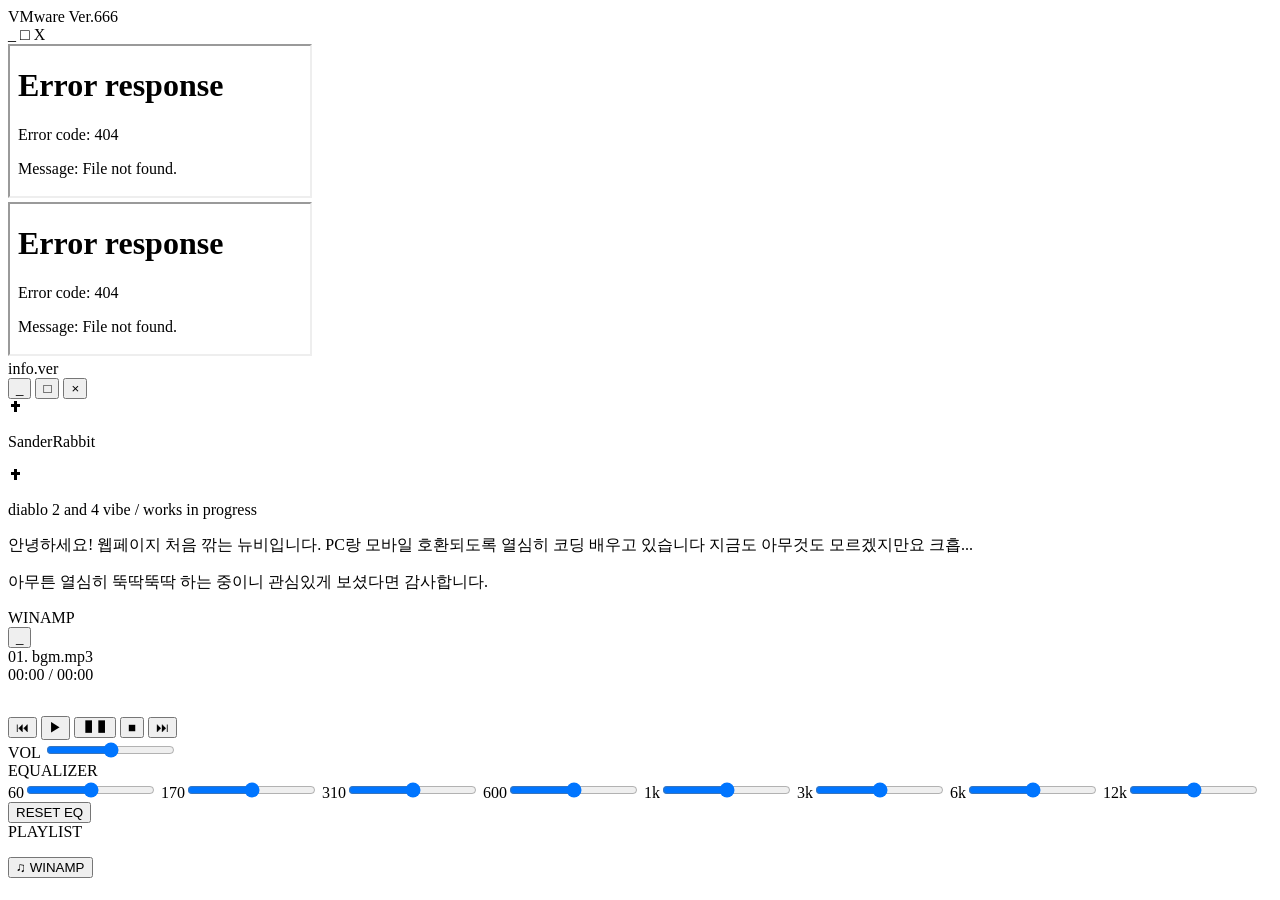
==== index.html @ 19c2dfe4 "Create index.html" ====
<!DOCTYPE html>
<html lang="ko">
<head>
<meta charset="UTF-8">
<meta name="viewport" content="width=device-width, initial-scale=1.0, viewport-fit=cover">
<title>Sanderrabbit</title>
<link rel="stylesheet" href="style.css">
</head>
<body>

<div class="page-frame">

  <div class="title-bar">
       <span class="title-text">VMware Ver.666 </span>
      <div class="title-buttons">
      <span class="btn">_</span>
      <span class="btn">□</span>
      <span class="btn">X</span>
    </div>
  </div>

  <iframe class="menu-frame" src="/menu" scrolling="no"></iframe>

  <div class="content-panel">
    <iframe class="content-frame" name="content-frame" src="/home/home" title="site content"></iframe>
  </div>

</div>

<div class="global-info-overlay is-hidden" id="global-info-overlay" aria-hidden="true"></div>

<article
  id="global-info-window"
  class="global-info-window is-hidden"
  role="dialog"
  aria-modal="true"
  aria-labelledby="global-info-title"
>
  <div class="global-info-titlebar" id="global-info-drag">
    <span class="global-info-title" id="global-info-title">info.ver</span>

    <div class="global-info-buttons">
      <button type="button" class="global-info-btn" aria-label="minimize" tabindex="-1">_</button>
      <button type="button" class="global-info-btn" aria-label="maximize" tabindex="-1">□</button>
      <button type="button" class="global-info-btn close-btn" id="global-info-close" aria-label="close">×</button>
    </div>
  </div>

  <div class="global-info-body hello-scroll">
    <div class="panel-section crest-box">
      <div class="sigil">✝</div>
      <p class="nameplate">SanderRabbit</p>
      <div class="sigil">✝</div>
      <p class="status-line">diablo 2 and 4 vibe / works in progress</p>

      <div class="hello-copy">
        <p>안녕하세요! 웹페이지 처음 깎는 뉴비입니다. PC랑 모바일 호환되도록 열심히 코딩 배우고 있습니다 지금도 아무것도 모르겠지만요 크흡...</p>
        <p>아무튼 열심히 뚝딱뚝딱 하는 중이니 관심있게 보셨다면 감사합니다.</p>
      </div>
    </div>
  </div>
</article>

<div class="winamp-player" id="winamp-player">
  <div class="winamp-titlebar" id="winamp-drag-handle">
    <span>WINAMP</span>
    <div class="winamp-title-buttons">
      <button type="button" id="player-minimize" aria-label="minimize">_</button>
    </div>
  </div>

  <div class="winamp-body" id="winamp-body">
    <div class="winamp-screen">
      <div class="screen-left">
        <div class="track-name" id="track-name">01. bgm.mp3</div>
        <div class="time" id="track-time">00:00 / 00:00</div>
      </div>

      <div class="screen-right">
        <canvas id="visualizer" width="72" height="28"></canvas>
      </div>
    </div>

    <div class="winamp-controls">
      <button type="button" id="prev-btn">⏮</button>
      <button type="button" id="play-btn">▶</button>
      <button type="button" id="pause-btn">❚❚</button>
      <button type="button" id="stop-btn">■</button>
      <button type="button" id="next-btn">⏭</button>
    </div>

    <div class="winamp-volume">
      <label for="volume">VOL</label>
      <input type="range" id="volume" min="0" max="1" step="0.01" value="0.5">
    </div>

    <div class="eq-panel">
      <div class="eq-title">EQUALIZER</div>
      <div class="eq-sliders">
        <label><span>60</span><input type="range" class="eq-slider" data-band="60" min="-20" max="20" step="1" value="0"></label>
        <label><span>170</span><input type="range" class="eq-slider" data-band="170" min="-20" max="20" step="1" value="0"></label>
        <label><span>310</span><input type="range" class="eq-slider" data-band="310" min="-20" max="20" step="1" value="0"></label>
        <label><span>600</span><input type="range" class="eq-slider" data-band="600" min="-20" max="20" step="1" value="0"></label>
        <label><span>1k</span><input type="range" class="eq-slider" data-band="1000" min="-20" max="20" step="1" value="0"></label>
        <label><span>3k</span><input type="range" class="eq-slider" data-band="3000" min="-20" max="20" step="1" value="0"></label>
        <label><span>6k</span><input type="range" class="eq-slider" data-band="6000" min="-20" max="20" step="1" value="0"></label>
        <label><span>12k</span><input type="range" class="eq-slider" data-band="12000" min="-20" max="20" step="1" value="0"></label>
      </div>
      <button type="button" id="eq-reset">RESET EQ</button>
    </div>

    <div class="playlist-panel">
      <div class="playlist-title">PLAYLIST</div>
      <ul id="playlist"></ul>
    </div>

    <audio id="bgm" preload="metadata" crossorigin="anonymous"></audio>
  </div>
</div>

<button type="button" id="mini-player-button" aria-label="open player">♫ WINAMP</button>

<script src="/player.js"></script>

<script>
(() => {
  const overlay = document.getElementById("global-info-overlay");
  const win = document.getElementById("global-info-window");
  const closeBtn = document.getElementById("global-info-close");
  const dragHandle = document.getElementById("global-info-drag");

  if (!overlay || !win || !closeBtn || !dragHandle) return;

  const isMobile = window.matchMedia("(max-width: 900px)");
  let dragging = false;
  let pointerId = null;
  let startX = 0;
  let startY = 0;
  let startLeft = 0;
  let startTop = 0;

  function openGlobalInfoWindow() {
    overlay.classList.remove("is-hidden");
    overlay.setAttribute("aria-hidden", "false");
    win.classList.remove("is-hidden");

    if (isMobile.matches) {
      win.style.left = "50%";
      win.style.top = "50%";
      win.style.transform = "translate(-50%, -50%)";
      delete win.dataset.positioned;
      return;
    }

    if (!win.dataset.positioned) {
      const rect = win.getBoundingClientRect();
      win.style.left = `calc(50% - ${rect.width / 2}px)`;
      win.style.top = "12vh";
      win.style.transform = "none";
      win.dataset.positioned = "true";
    }
  }

  function closeGlobalInfoWindow() {
    overlay.classList.add("is-hidden");
    overlay.setAttribute("aria-hidden", "true");
    win.classList.add("is-hidden");
  }

  closeBtn.addEventListener("click", closeGlobalInfoWindow);
  overlay.addEventListener("click", closeGlobalInfoWindow);

  window.addEventListener("keydown", (event) => {
    if (event.key === "Escape" && !win.classList.contains("is-hidden")) {
      closeGlobalInfoWindow();
    }
  });

  dragHandle.addEventListener("pointerdown", (event) => {
    if (isMobile.matches) return;
    if (event.button !== 0) return;
    if (event.target.closest("button")) return;

    const rect = win.getBoundingClientRect();
    dragging = true;
    pointerId = event.pointerId;
    startX = event.clientX;
    startY = event.clientY;
    startLeft = rect.left;
    startTop = rect.top;

    dragHandle.setPointerCapture(pointerId);
    event.preventDefault();
  });

  window.addEventListener("pointermove", (event) => {
    if (!dragging || isMobile.matches) return;
    if (event.pointerId !== pointerId) return;

    const dx = event.clientX - startX;
    const dy = event.clientY - startY;

    win.style.left = `${startLeft + dx}px`;
    win.style.top = `${startTop + dy}px`;
  });

  const stopDrag = (event) => {
    if (!dragging) return;
    if (pointerId !== null && event.pointerId !== pointerId) return;
    if (pointerId !== null && dragHandle.hasPointerCapture(pointerId)) {
      dragHandle.releasePointerCapture(pointerId);
    }
    dragging = false;
    pointerId = null;
  };

  window.addEventListener("pointerup", stopDrag);
  window.addEventListener("pointercancel", stopDrag);

  isMobile.addEventListener("change", () => {
    if (win.classList.contains("is-hidden")) return;

    if (isMobile.matches) {
      win.style.left = "50%";
      win.style.top = "50%";
      win.style.transform = "translate(-50%, -50%)";
      delete win.dataset.positioned;
      return;
    }

    if (!win.dataset.positioned) {
      const rect = win.getBoundingClientRect();
      win.style.left = `calc(50% - ${rect.width / 2}px)`;
      win.style.top = "12vh";
      win.style.transform = "none";
      win.dataset.positioned = "true";
    }
  });

  window.openGlobalInfoWindow = openGlobalInfoWindow;
  window.closeGlobalInfoWindow = closeGlobalInfoWindow;
})();
</script>

</body>
</html>
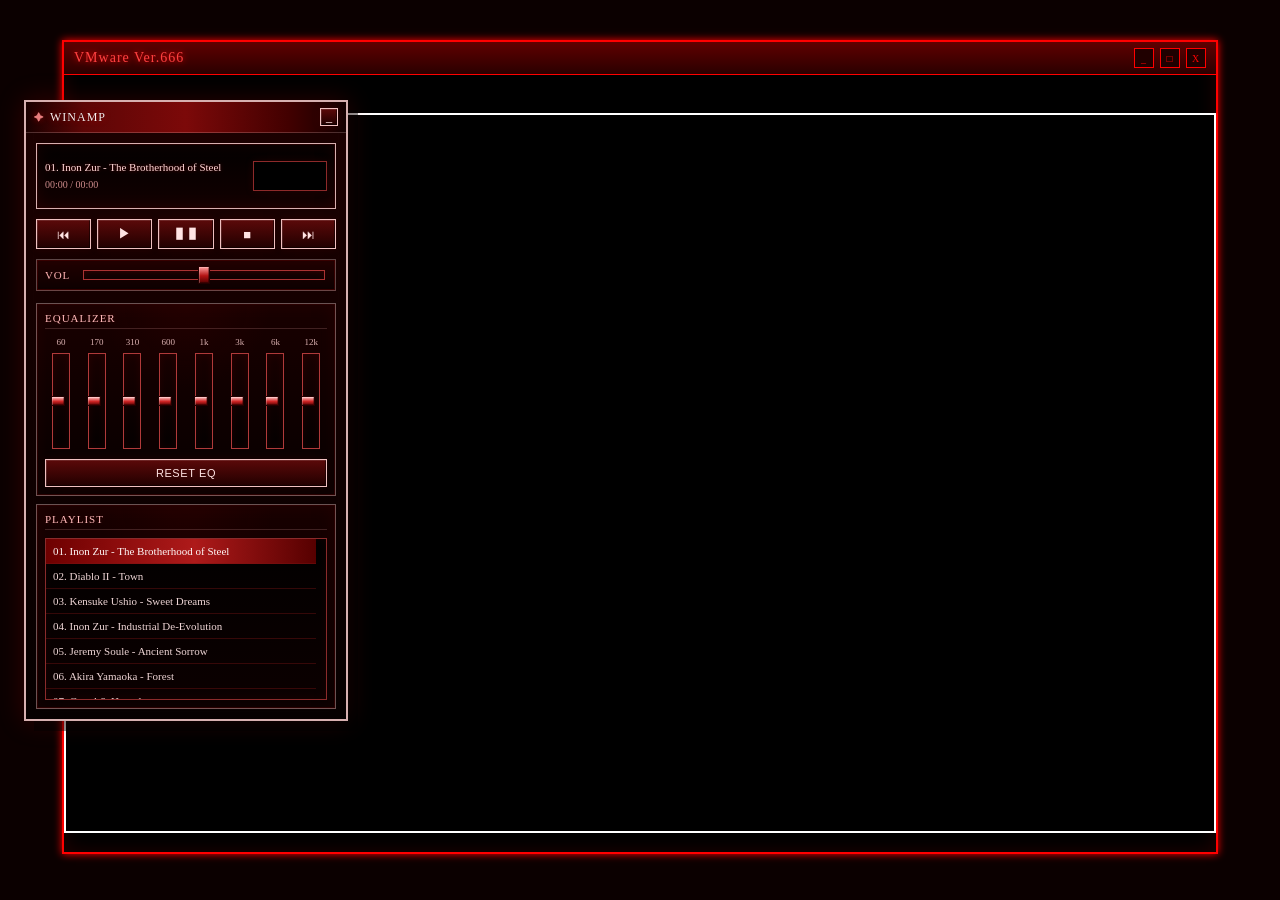
==== commit 7afa78eb: "add background for aesthetic" ====
--- a/index.html
+++ b/index.html
@@ -7,6 +7,8 @@
 <link rel="stylesheet" href="style.css">
 </head>
 <body>
+  
+<div class="bg-blur-layer"></div>
 
 <div class="page-frame">
 
--- a/style.css
+++ b/style.css
@@ -0,0 +1,915 @@
+:root{
+  --ui-black:#000000;
+  --ui-black-soft:#0b0000;
+  --ui-red:#ff2a2a;
+  --ui-red-bright:#ff0000;
+  --ui-red-soft:#ff4040;
+  --ui-red-dark:#7a0000;
+  --ui-red-deep:#2a0000;
+  --ui-light:#ffffff;
+  --ui-light-soft:#ffeaea;
+  --ui-light-muted:#f6dede;
+  --ui-shadow:#444444;
+}
+
+@font-face {
+  font-family: "Kodia";
+  src:
+    url("https://file.garden/Zllpn6gh4hF11fjI/kodia.woff") format("woff");
+  font-weight: normal;
+  font-style: normal;
+  font-display: swap;
+}
+
+@font-face {
+  font-family: "Kenris";
+  src:
+    url("https://file.garden/Zllpn6gh4hF11fjI/kenris.woff") format("woff");
+  font-weight: normal;
+  font-style: normal;
+  font-display: swap;
+}
+
+body{
+  cursor: url("https://file.garden/Zllpn6gh4hF11fjI/img/cursor.png"), auto;
+  margin:0;
+  background: var(--ui-black-soft);
+  color: var(--ui-red);
+  font-family: "Kodia";
+  font-size:10px;
+}
+
+/* 링크 */
+
+a {
+  cursor: url("https://file.garden/Zllpn6gh4hF11fjI/img/pointer.png"), pointer;
+}
+
+/* 클릭 중 */
+
+a:active {
+  cursor: url("https://file.garden/Zllpn6gh4hF11fjI/img/click.png"), pointer;
+}
+
+/* 실제 드래그 중 */
+
+.dragging .title-bar {
+  cursor: url("https://file.garden/Zllpn6gh4hF11fjI/img/grabbing.png") 16 16, grabbing;
+}
+
+.page-frame{
+  width:90%;
+  height:90vh;
+  margin:40px auto;
+  border:2px solid var(--ui-red-bright);
+  background:var(--ui-black);
+  box-shadow:
+    0 0 8px var(--ui-red-bright),
+    inset 0 0 20px #220000;
+  display:flex;
+  flex-direction:column;
+}
+
+.title-bar{
+  height:32px;
+  background:linear-gradient(
+    to bottom,
+    #600000,
+    var(--ui-red-deep)
+  );
+  border-bottom:1px solid var(--ui-red-bright);
+  display:flex;
+  align-items:center;
+  justify-content:space-between;
+  padding:0 10px;
+  cursor: url("https://file.garden/Zllpn6gh4hF11fjI/img/grab.png") 16 16, grab;
+  font-size:14px;
+  letter-spacing:1px;
+}
+
+/* 타이틀 텍스트 */
+.title-text{
+  color:var(--ui-red-soft);
+  text-shadow:0 0 6px var(--ui-red-bright);
+  cursor: url("https://file.garden/Zllpn6gh4hF11fjI/img/pointer.png"), pointer;
+}
+
+/* 버튼 */
+.title-buttons{
+  display:flex;
+  gap:6px;
+}
+
+
+.btn{
+  width:18px;
+  height:18px;
+  border:1px solid var(--ui-red-bright);
+  display:flex;
+  align-items:center;
+  justify-content:center;
+  font-size:10px;
+  background:#200000;
+  color:var(--ui-red-bright);
+  cursor:pointer;
+}
+
+/* iframe */
+.content-frame{
+  flex:1;
+  border:none;
+  background:var(--ui-black);
+}
+
+.menu-frame{
+  width:100%;
+  height:30px;
+  border:none;
+  display:block;
+  margin-bottom:8px;
+}
+
+.menu-page{
+  margin:0;
+  background:transparent;
+}
+
+.menu-bar{
+  display:flex;
+  gap:2px;
+  padding:2px 4px;
+  background:#c0c0c0;
+  border-bottom:1px solid #808080;
+}
+
+.menu-bar a{
+  color:#000;
+  text-decoration:none;
+  padding:2px 10px;
+  font-size:13px;
+}
+
+.menu-bar a:hover{
+  background:var(--ui-red-dark);
+  color:var(--ui-light);
+}
+
+.secret-link{
+  font-weight:bold;
+}
+
+.content-panel{
+  border:2px solid var(--ui-light);
+  background:var(--ui-black);
+  height:calc(100% - 90px);
+  box-sizing:border-box;
+}
+
+.content-frame{
+  width:100%;
+  height:100%;
+  border:none;
+  display:block;
+  background:var(--ui-black);
+}
+
+.inner-page{
+  margin:0;
+  background:var(--ui-black);
+  color:var(--ui-light);
+}
+
+.inner-content{
+  padding:16px;
+  box-sizing:border-box;
+}
+
+.inner-content h1{
+  margin-top:0;
+  color:var(--ui-red-bright);
+}
+
+/* 브금 */
+
+/* 브금 - occult / diablo window */
+
+.winamp-player{
+  --occult-border:#d7b0b0;
+  --occult-border-dark:#4a0909;
+  --occult-red:#c61d1d;
+  --occult-red-bright:#ff4d4d;
+  --occult-red-deep:#1b0000;
+  --occult-panel:#090000;
+  --occult-panel-2:#140000;
+  --occult-text:#f1d6d6;
+  --occult-text-dim:#c89a9a;
+
+  position:fixed;
+  top:100px;
+  left:24px;
+  width:320px;
+  color:var(--occult-text);
+  background:
+    radial-gradient(circle at top center, rgba(180,0,0,0.18), transparent 38%),
+    linear-gradient(180deg, #150000 0%, #070000 58%, #020000 100%);
+  border:2px solid var(--occult-border);
+  box-shadow:
+    0 0 0 2px #250000 inset,
+    0 0 0 4px #060000 inset,
+    10px 10px 0 rgba(0,0,0,0.42),
+    0 0 24px rgba(150,0,0,0.28);
+  z-index:9999;
+  user-select:none;
+  overflow:hidden;
+}
+
+/* 바깥에 얇은 룬/봉인 느낌 */
+.winamp-player::before{
+  content:"";
+  position:absolute;
+  inset:7px;
+  pointer-events:none;
+  border:1px solid rgba(255, 210, 210, 0.16);
+  box-shadow:
+    inset 0 0 18px rgba(150,0,0,0.16),
+    0 0 10px rgba(150,0,0,0.08);
+  clip-path: polygon(
+    10px 0, calc(100% - 10px) 0,
+    100% 10px, 100% calc(100% - 10px),
+    calc(100% - 10px) 100%, 10px 100%,
+    0 calc(100% - 10px), 0 10px
+  );
+  opacity:0.9;
+}
+
+/* 상단 바 */
+.winamp-titlebar{
+  position:relative;
+  display:flex;
+  justify-content:space-between;
+  align-items:center;
+  padding:6px 8px 6px 10px;
+  background:
+    linear-gradient(90deg,
+      #190000 0%,
+      #5d0606 18%,
+      #7c0909 50%,
+      #420000 82%,
+      #140000 100%);
+  border-bottom:1px solid rgba(255, 214, 214, 0.22);
+  color:#ffeaea;
+  font-size:12px;
+  letter-spacing:1px;
+  text-transform:uppercase;
+  text-shadow:
+    0 0 6px rgba(255,0,0,0.45),
+    0 0 1px #000;
+  cursor:move;
+}
+
+.winamp-titlebar::before{
+  content:"✦";
+  position:absolute;
+  left:8px;
+  top:50%;
+  transform:translateY(-50%);
+  color:#ff8b8b;
+  font-size:10px;
+  opacity:0.9;
+}
+
+.winamp-titlebar span{
+  padding-left:14px;
+}
+
+/* 버튼 */
+.winamp-title-buttons{
+  display:flex;
+  gap:4px;
+}
+
+.winamp-title-buttons button,
+.winamp-controls button,
+#eq-reset{
+  background:
+    linear-gradient(180deg, #5b0909 0%, #210000 100%);
+  color:#ffe3e3;
+  border:1px solid #f0c0c0;
+  box-shadow:
+    inset 1px 1px 0 rgba(255,255,255,0.12),
+    inset -1px -1px 0 rgba(0,0,0,0.46),
+    0 0 8px rgba(120,0,0,0.16);
+  font-family:"Kodia", "MS Sans Serif", sans-serif;
+  cursor:pointer;
+}
+
+.winamp-title-buttons button{
+  width:18px;
+  height:18px;
+  padding:0;
+  line-height:1;
+  font-size:11px;
+}
+
+.winamp-controls button:active,
+.winamp-title-buttons button:active,
+#eq-reset:active{
+  transform:translateY(1px);
+  box-shadow:
+    inset 2px 2px 0 rgba(0,0,0,0.35),
+    inset -1px -1px 0 rgba(255,255,255,0.08);
+}
+
+.winamp-body{
+  position:relative;
+  padding:10px;
+  background:
+    linear-gradient(180deg, rgba(27,0,0,0.96), rgba(6,0,0,0.98));
+}
+
+.winamp-player.minimized{
+  display:none;
+}
+
+/* 메인 표시창 */
+.winamp-screen{
+  display:flex;
+  align-items:center;
+  justify-content:space-between;
+  gap:8px;
+  background:
+    linear-gradient(180deg, #020000 0%, #120000 100%);
+  color:var(--occult-red-bright);
+  border:1px solid #d7b0b0;
+  box-shadow:
+    inset 0 0 0 1px #240000,
+    inset 0 0 16px rgba(255,0,0,0.08);
+  padding:8px;
+  margin-bottom:10px;
+  min-height:48px;
+}
+
+.screen-left{
+  flex:1;
+  min-width:0;
+  display:flex;
+  flex-direction:column;
+  justify-content:center;
+}
+
+.track-name{
+  display:block;
+  white-space:nowrap;
+  overflow:hidden;
+  text-overflow:clip;
+  margin-bottom:4px;
+  font-size:11px;
+  line-height:1.2;
+  text-align:left;
+  color:#ffd6d6;
+  text-shadow:
+    0 0 4px rgba(255,0,0,0.35),
+    0 0 10px rgba(255,0,0,0.18);
+}
+
+.time{
+  text-align:left;
+  font-size:10px;
+  line-height:1.2;
+  color:#d08c8c;
+}
+
+.screen-right{
+  width:72px;
+  height:28px;
+  display:flex;
+  align-items:center;
+  justify-content:flex-end;
+  flex-shrink:0;
+}
+
+#visualizer{
+  display:block;
+  width:72px;
+  height:28px;
+  image-rendering:pixelated;
+  image-rendering:crisp-edges;
+  background:
+    linear-gradient(180deg, #000 0%, #140000 100%);
+  border:1px solid #8d2a2a;
+  box-shadow:
+    inset 0 0 10px rgba(255, 0, 0, 0.14),
+    0 0 8px rgba(120, 0, 0, 0.18);
+}
+
+/* 컨트롤 */
+.winamp-controls{
+  display:grid;
+  grid-template-columns:repeat(5, 1fr);
+  gap:6px;
+  margin-bottom:10px;
+}
+
+.winamp-controls button{
+  height:30px;
+  font-size:13px;
+}
+
+/* 볼륨 */
+.winamp-volume{
+  display:flex;
+  align-items:center;
+  gap:8px;
+  color:#e9c7c7;
+  font-size:11px;
+  margin-bottom:12px;
+  padding:6px 8px;
+  background:
+    linear-gradient(180deg, rgba(35,0,0,0.92), rgba(12,0,0,0.98));
+  border:1px solid rgba(240, 200, 200, 0.35);
+  box-shadow: inset 0 0 0 1px rgba(60,0,0,0.85);
+}
+
+.winamp-volume label{
+  min-width:28px;
+  letter-spacing:0.8px;
+  color:#ffb2b2;
+}
+
+.winamp-volume input[type="range"]{
+  -webkit-appearance:none;
+  appearance:none;
+  width:100%;
+  height:14px;
+  background:transparent;
+  cursor:pointer;
+}
+
+/* Chrome, Edge, Safari */
+.winamp-volume input[type="range"]::-webkit-slider-runnable-track{
+  height:10px;
+  background:
+    linear-gradient(180deg, #1a0000 0%, #050000 100%);
+  border:1px solid #a33;
+  box-sizing:border-box;
+  box-shadow: inset 0 0 6px rgba(255,0,0,0.1);
+}
+
+.winamp-volume input[type="range"]::-webkit-slider-thumb{
+  -webkit-appearance:none;
+  appearance:none;
+  width:12px;
+  height:18px;
+  margin-top:-5px;
+  background:
+    linear-gradient(180deg, #ff9d9d 0%, #b31313 55%, #550000 100%);
+  border:1px solid #240000;
+  box-shadow:
+    inset 1px 1px 0 rgba(255,255,255,0.24),
+    inset -1px -1px 0 rgba(0,0,0,0.34);
+}
+
+/* Firefox */
+.winamp-volume input[type="range"]::-moz-range-track{
+  height:10px;
+  background:
+    linear-gradient(180deg, #1a0000 0%, #050000 100%);
+  border:1px solid #a33;
+  box-sizing:border-box;
+  box-shadow: inset 0 0 6px rgba(255,0,0,0.1);
+}
+
+.winamp-volume input[type="range"]::-moz-range-thumb{
+  width:12px;
+  height:18px;
+  background:
+    linear-gradient(180deg, #ff9d9d 0%, #b31313 55%, #550000 100%);
+  border:1px solid #240000;
+  box-shadow:
+    inset 1px 1px 0 rgba(255,255,255,0.24),
+    inset -1px -1px 0 rgba(0,0,0,0.34);
+  border-radius:0;
+}
+
+.winamp-volume input[type="range"]::-moz-range-progress{
+  height:10px;
+  background:linear-gradient(90deg, #ff4d4d 0%, #770000 100%);
+}
+
+/* 패널 공통 */
+.eq-panel,
+.playlist-panel{
+  background:
+    radial-gradient(circle at top center, rgba(160,0,0,0.08), transparent 35%),
+    linear-gradient(180deg, rgba(24,0,0,0.97), rgba(8,0,0,0.98));
+  border:1px solid rgba(240, 198, 198, 0.42);
+  box-shadow:
+    inset 0 0 0 1px #2a0000,
+    inset 0 0 18px rgba(160,0,0,0.08);
+  padding:8px;
+  margin-top:8px;
+}
+
+.playlist-panel{
+  display:flex;
+  flex-direction:column;
+}
+
+.eq-title,
+.playlist-title{
+  color:#ffb9b9;
+  font-size:11px;
+  letter-spacing:1px;
+  margin-bottom:8px;
+  text-transform:uppercase;
+  text-shadow:0 0 6px rgba(255,0,0,0.22);
+  border-bottom:1px solid rgba(255, 180, 180, 0.18);
+  padding-bottom:4px;
+}
+
+/* EQ */
+.eq-sliders{
+  display:flex;
+  gap:4px;
+  justify-content:space-between;
+  align-items:flex-end;
+  margin-bottom:8px;
+}
+
+.eq-sliders label{
+  display:flex;
+  flex-direction:column;
+  align-items:center;
+  gap:4px;
+  width:100%;
+  color:#dcb1b1;
+  font-size:9px;
+}
+
+.eq-sliders input[type="range"]{
+  -webkit-appearance:none;
+  appearance:none;
+  writing-mode:vertical-lr;
+  direction:rtl;
+  width:18px;
+  height:96px;
+  background:transparent;
+  cursor:pointer;
+}
+
+/* Chrome, Edge, Safari */
+.eq-sliders input[type="range"]::-webkit-slider-runnable-track{
+  width:18px;
+  background:
+    linear-gradient(to bottom, #180000 0%, #040000 100%);
+  border:1px solid #b03a3a;
+  box-sizing:border-box;
+  box-shadow: inset 0 0 8px rgba(255,0,0,0.08);
+}
+
+.eq-sliders input[type="range"]::-webkit-slider-thumb{
+  -webkit-appearance:none;
+  appearance:none;
+  width:14px;
+  height:10px;
+  background:
+    linear-gradient(180deg, #ffc6c6 0%, #d02626 55%, #5d0000 100%);
+  border:1px solid #240000;
+  box-shadow:
+    inset 1px 1px 0 rgba(255,255,255,0.24),
+    inset -1px -1px 0 rgba(0,0,0,0.3);
+  margin-left:-2px;
+}
+
+/* Firefox */
+.eq-sliders input[type="range"]::-moz-range-track{
+  width:18px;
+  background:
+    linear-gradient(to bottom, #180000 0%, #040000 100%);
+  border:1px solid #b03a3a;
+  box-sizing:border-box;
+  box-shadow: inset 0 0 8px rgba(255,0,0,0.08);
+}
+
+.eq-sliders input[type="range"]::-moz-range-thumb{
+  width:14px;
+  height:10px;
+  background:
+    linear-gradient(180deg, #ffc6c6 0%, #d02626 55%, #5d0000 100%);
+  border:1px solid #240000;
+  box-shadow:
+    inset 1px 1px 0 rgba(255,255,255,0.24),
+    inset -1px -1px 0 rgba(0,0,0,0.3);
+  border-radius:0;
+}
+
+.eq-sliders input[type="range"]::-moz-range-progress{
+  background:linear-gradient(to top, #ff5555 0%, #720000 100%);
+  width:18px;
+}
+
+#eq-reset{
+  width:100%;
+  height:28px;
+  font-size:11px;
+  letter-spacing:0.6px;
+}
+
+/* 플레이리스트 */
+#playlist{
+  list-style:none;
+  padding:0;
+  margin:0;
+  height:160px;
+  overflow-y:auto;
+  overflow-x:hidden;
+  scrollbar-gutter:stable;
+  overscroll-behavior:contain;
+  background:
+    linear-gradient(180deg, #020000 0%, #0b0000 100%);
+  border:1px solid #8b2b2b;
+  box-shadow: inset 0 0 10px rgba(255,0,0,0.06);
+/* 스크롤바 */
+  scrollbar-width:thin;
+  scrollbar-color:#6a0000 #120000;
+}
+
+#playlist li{
+  color:#efd5d5;
+  font-size:11px;
+  padding:6px 7px;
+  cursor:pointer;
+  border-bottom:1px solid rgba(120, 20, 20, 0.42);
+  transition:background 0.15s ease, color 0.15s ease;
+}
+
+#playlist li:hover{
+  background:rgba(120, 0, 0, 0.45);
+  color:#fff;
+}
+
+#playlist li.active{
+  background:
+    linear-gradient(90deg, #6e0000 0%, #ae1a1a 55%, #560000 100%);
+  color:#fff7f7;
+  font-weight:normal;
+  text-shadow:0 0 6px rgba(255,255,255,0.12);
+}
+
+/* 미니 버튼도 톤 맞추기 */
+#mini-player-button{
+  position:fixed;
+  left:24px;
+  bottom:24px;
+  z-index:9999;
+  display:none;
+  padding:8px 12px;
+  color:#ffe7e7;
+  background:
+    linear-gradient(180deg, #570909 0%, #180000 100%);
+  border:1px solid #e0b6b6;
+  box-shadow:
+    0 0 0 1px #2b0000 inset,
+    4px 4px 0 rgba(0,0,0,0.34),
+    0 0 16px rgba(150,0,0,0.18);
+  font-family:"Kodia", "MS Sans Serif", sans-serif;
+  font-size:11px;
+  letter-spacing:0.8px;
+}
+
+#mini-player-button.show{
+  display:block;
+}
+
+/* 스크롤바도 분위기 맞춤 */
+#playlist::-webkit-scrollbar{
+  width:10px;
+}
+
+#playlist::-webkit-scrollbar-track{
+  background:#120000;
+}
+
+#playlist::-webkit-scrollbar-thumb{
+  background:#7a0000;
+  border:1px solid #d3aaaa;
+}
+
+/* 모바일 */
+@media (max-width: 900px){
+  .winamp-player{
+    left:10px;
+    right:10px;
+    width:auto;
+    max-width:none;
+  }
+
+  #mini-player-button{
+    left:10px;
+    right:10px;
+    bottom:10px;
+    width:auto;
+  }
+  .menu-bar a{
+    font-size: clamp(8px, 2.7vw, 10px);
+    padding: 4px 1px;
+  }
+}
+
+/* global info window */
+.hello-scroll {
+  overflow-y: auto;
+  padding-right: 10px;
+  scrollbar-width: thin;
+  scrollbar-color: #8d1010 rgba(20, 0, 0, 0.9);
+}
+
+.hello-scroll::-webkit-scrollbar {
+  width: 10px;
+}
+
+.hello-scroll::-webkit-scrollbar-track {
+  background: rgba(20, 0, 0, 0.9);
+  border-left: 1px solid rgba(255, 180, 180, 0.12);
+}
+
+.hello-scroll::-webkit-scrollbar-thumb {
+  background: linear-gradient(180deg, #8d1010, #420000);
+  border: 1px solid rgba(255, 214, 214, 0.35);
+}
+
+.hello-scroll::-webkit-scrollbar-thumb:hover {
+  background: linear-gradient(180deg, #b31717, #5a0000);
+}
+
+.panel-section {
+  text-align: center;
+}
+
+.sigil,
+.nameplate,
+.status-line {
+  font-family: "Kodia";
+}
+
+.sigil {
+  font-size: 42px;
+  line-height: 1;
+  color: #ff7777;
+  text-shadow: 0 0 14px rgba(255, 24, 24, 0.42);
+}
+
+.nameplate {
+  margin: 10px 0;
+  font-size: 28px;
+  letter-spacing: 2px;
+  color: #fff0f0;
+}
+
+.status-line {
+  margin: 16px 0 0;
+  padding-top: 12px;
+  border-top: 1px solid rgba(255, 205, 205, 0.18);
+  font-size: 12px;
+  letter-spacing: 1px;
+  color: #d39a9a;
+}
+
+.hello-copy {
+  margin-top: 14px;
+}
+
+.hello-copy p {
+  margin: 0 0 12px;
+  line-height: 1.72;
+  color: #f0d0d0;
+}
+
+.global-info-overlay {
+  position: fixed;
+  inset: 0;
+  background: rgba(0, 0, 0, 0.58);
+  z-index: 19998;
+}
+
+.global-info-window {
+  position: fixed;
+  top: 12vh;
+  left: 50%;
+  transform: translateX(-50%);
+  width: min(420px, calc(100vw - 32px));
+  max-height: 76vh;
+  display: flex;
+  flex-direction: column;
+  color: var(--ui-light-muted);
+  background:
+    radial-gradient(circle at top center, rgba(180, 0, 0, 0.18), transparent 40%),
+    linear-gradient(180deg, #120000 0%, #090000 100%);
+  border: 2px solid #f4c6c6;
+  box-shadow:
+    0 0 0 2px #230000 inset,
+    0 12px 32px rgba(0, 0, 0, 0.55),
+    0 0 24px rgba(150, 0, 0, 0.22);
+  z-index: 19999;
+  overflow: hidden;
+}
+
+.global-info-window.is-hidden,
+.global-info-overlay.is-hidden {
+  display: none;
+}
+
+.global-info-titlebar {
+  display: flex;
+  align-items: center;
+  justify-content: space-between;
+  gap: 12px;
+  padding: 8px 10px;
+  background: linear-gradient(90deg, #2a0000 0%, #7c0909 50%, #2a0000 100%);
+  border-bottom: 1px solid rgba(255, 214, 214, 0.25);
+  cursor: url("https://file.garden/Zllpn6gh4hF11fjI/img/grab.png") 16 16, grab;
+  user-select: none;
+}
+
+.global-info-title {
+  font-size: 12px;
+  letter-spacing: 1.2px;
+  color: var(--ui-light-soft);
+  text-shadow: 0 0 8px rgba(255, 40, 40, 0.3);
+}
+
+.global-info-buttons {
+  display: flex;
+  gap: 4px;
+  flex-shrink: 0;
+}
+
+.global-info-btn {
+  display: grid;
+  place-items: center;
+  width: 18px;
+  height: 18px;
+  padding: 0;
+  border: 1px solid #f1d6d6;
+  background: linear-gradient(180deg, #861111, #380000);
+  box-shadow: inset 1px 1px 0 rgba(255, 255, 255, 0.16);
+  color: #ffe6e6;
+  font-size: 11px;
+  line-height: 1;
+}
+
+.global-info-btn.close-btn:hover,
+.global-info-btn.close-btn:focus-visible {
+  background: linear-gradient(180deg, #cf1f1f, #620000);
+}
+
+.global-info-btn:hover,
+.global-info-btn:focus-visible {
+  background: linear-gradient(180deg, #a51616, #4f0000);
+  outline: none;
+}
+
+.global-info-body {
+  min-height: 240px;
+  max-height: 76vh;
+  padding: 18px 18px 20px;
+  font-family: "Kenris";
+  text-align: center;
+  background:
+    linear-gradient(180deg, rgba(20, 0, 0, 0.95), rgba(3, 0, 0, 0.96)),
+    repeating-linear-gradient(
+      90deg,
+      rgba(255, 255, 255, 0.018) 0px,
+      rgba(255, 255, 255, 0.018) 1px,
+      transparent 1px,
+      transparent 2px
+    );
+  box-sizing: border-box;
+}
+
+@media (max-width: 900px) {
+  .global-info-overlay {
+    display: block;
+  }
+
+  .global-info-window {
+    position: fixed;
+    top: 50%;
+    left: 50%;
+    right: auto;
+    width: min(420px, calc(100vw - 24px));
+    max-width: calc(100vw - 24px);
+    max-height: min(78dvh, calc(100dvh - 24px));
+    transform: translate(-50%, -50%);
+  }
+
+  .global-info-body {
+    min-height: 0;
+    max-height: min(78dvh, calc(100dvh - 24px));
+    padding: 16px 14px 18px;
+  }
+
+  .global-info-titlebar {
+    padding: 8px 9px;
+  }
+}
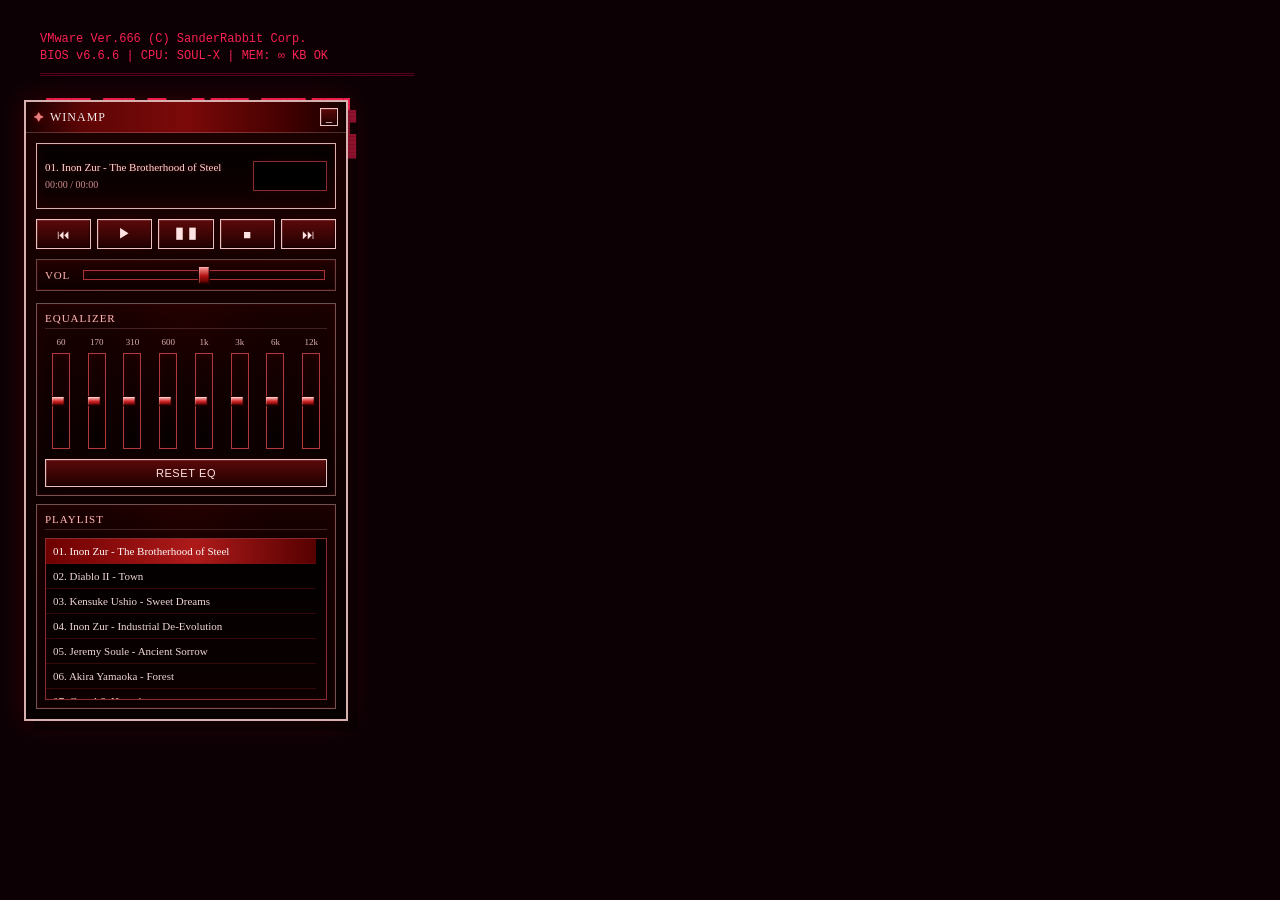
==== commit 767fa181: "add booting-like intro" ====
--- a/index.html
+++ b/index.html
@@ -7,6 +7,109 @@
 <link rel="stylesheet" href="style.css">
 </head>
 <body>
+
+<!-- ▼ TERMINAL INTRO ▼ -->
+<div id="intro-overlay" style="
+  position:fixed;inset:0;z-index:9999;
+  background:#0d0005;
+  font-family:'Courier New',monospace;
+  padding:2rem 2.5rem;box-sizing:border-box;
+  overflow:hidden;transition:opacity 0.7s ease;
+">
+  <div style="position:absolute;inset:0;background:repeating-linear-gradient(0deg,transparent,transparent 3px,rgba(0,0,0,0.12) 3px,rgba(0,0,0,0.12) 4px);pointer-events:none;"></div>
+
+  <div id="io-hdr1" style="color:#ff2255;font-size:12px;margin-bottom:0.2rem;opacity:0;transition:opacity 0.3s">VMware Ver.666 (C) SanderRabbit Corp.</div>
+  <div id="io-hdr2" style="color:#ff2255;font-size:12px;margin-bottom:0.3rem;opacity:0;transition:opacity 0.3s">BIOS v6.6.6  |  CPU: SOUL-X  |  MEM: ∞ KB OK</div>
+  <div id="io-dvd1" style="color:#660022;font-size:12px;margin-bottom:1rem;opacity:0;transition:opacity 0.3s">════════════════════════════════════════════════════</div>
+
+  <pre id="io-ascii" style="font-size:clamp(7px,1.4vw,10.5px);line-height:1.15;white-space:pre;color:#ff2255;margin-bottom:1.2rem;opacity:0;transition:opacity 0.5s">
+ ███████  █████  ███    ██ ██████  ███████ ██████  
+ ██      ██   ██ ████   ██ ██   ██ ██      ██   ██ 
+ ███████ ███████ ██ ██  ██ ██   ██ █████   ██████  
+      ██ ██   ██ ██  ██ ██ ██   ██ ██      ██   ██ 
+ ███████ ██   ██ ██   ████ ██████  ███████ ██   ██ 
+                                                   
+             ✝  R A B B I T  ✝                     </pre>
+
+  <div id="io-dvd2" style="color:#660022;font-size:12px;margin-bottom:1rem;opacity:0;transition:opacity 0.3s">════════════════════════════════════════════════════</div>
+  <div id="io-log"></div>
+
+  <div id="io-prog" style="margin-top:1rem;opacity:0;transition:opacity 0.3s">
+    <div style="font-size:12px;color:#cc0033;margin-bottom:4px">Loading SanderRabbit OS...</div>
+    <div style="width:340px;max-width:100%;height:10px;background:#330011;border:1px solid #660022">
+      <div id="io-fill" style="height:100%;background:#ff2255;width:0%;transition:width 0.08s linear"></div>
+    </div>
+    <div id="io-pct" style="font-size:11px;color:#ff6699;margin-top:3px">0%</div>
+  </div>
+
+  <div id="io-done" style="margin-top:1.2rem;font-size:12px;color:#ff88aa;opacity:0;transition:opacity 0.4s"></div>
+</div>
+
+<style>
+  .io-line{font-size:12px;line-height:1.75;white-space:pre;color:#cc0033}
+  .io-ok{color:#ff6699}.io-warn{color:#ff2255}.io-bright{color:#ff88aa;font-weight:bold}.io-white{color:#ffbbcc}
+  @keyframes ioBlink{0%,100%{opacity:1}50%{opacity:0}}
+  #io-done{animation:ioBlink 1s step-start infinite}
+</style>
+
+<script>
+(function(){
+  const LOG=[
+    {t:"[ SYS  ]  Initializing kernel modules................",s:"OK"},
+    {t:"[ SYS  ]  Loading device drivers......................",s:"OK"},
+    {t:"[ MEM  ]  Memory test passed..........................",s:"PASS"},
+    {t:"[ DISK ]  Scanning storage............................",s:"OK"},
+    {t:"[ NET  ]  Network interface UP........................",s:"OK"},
+    {t:"[ SOUL ]  Checking soul integrity.....................",s:"OK"},
+    {t:"[ SYS  ]  Mounting filesystem.........................",s:"OK"},
+    {t:"[ WARN ]  666 anomalies detected — ignoring............",s:"SKIP"},
+    {t:"[ INIT ]  Spawning backroom.exe.........................",s:"OK"},
+    {t:"[ INIT ]  Satanistic vibe module loaded...................",s:"OK"},
+    {t:"",s:null,c:"io-line"},
+    {t:"  SANDERRABBIT OS  —  ALL SYSTEMS NOMINAL",s:null,c:"io-line io-bright"},
+    {t:"  diablo 2 and 4 vibe  /  works in progress",s:null,c:"io-line io-white"},
+    {t:"",s:null,c:"io-line"},
+  ];
+  const SFX={OK:"#ff6699",PASS:"#ff88aa",SKIP:"#cc0033"};
+  function g(id){return document.getElementById(id)}
+  let si=0;
+  function show(id,delay){setTimeout(()=>{g(id).style.opacity='1'},delay)}
+  show('io-hdr1',300);show('io-hdr2',500);show('io-dvd1',700);
+  setTimeout(()=>{g('io-ascii').style.opacity='1'},900);
+  show('io-dvd2',1300);
+  setTimeout(runLog,1500);
+  function runLog(){
+    if(si>=LOG.length){startProg();return}
+    const e=LOG[si],el=document.createElement('div');
+    el.className=e.c||'io-line';
+    if(e.s){el.innerHTML=e.t+' <span style="color:'+(SFX[e.s]||'#ff6699')+'">['+e.s+']</span>'}
+    else el.textContent=e.t;
+    g('io-log').appendChild(el);
+    si++;setTimeout(runLog,e.t===''?60:140+Math.random()*80);
+  }
+  function startProg(){
+    g('io-prog').style.opacity='1';
+    let p=0;
+    const iv=setInterval(()=>{
+      p+=Math.random()*4+1;
+      if(p>=100){p=100;clearInterval(iv);showDone()}
+      g('io-fill').style.width=p.toFixed(1)+'%';
+      g('io-pct').textContent=Math.floor(p)+'%';
+    },60);
+  }
+  function showDone(){
+    const d=g('io-done');
+    d.textContent='▶ BOOT COMPLETE — Entering SanderRabbit...';
+    d.style.opacity='1';
+    setTimeout(()=>{
+      const ov=g('intro-overlay');
+      ov.style.opacity='0';
+      setTimeout(()=>{ov.style.display='none'},720);
+    },2200);
+  }
+})();
+</script>
+<!-- ▲ TERMINAL INTRO 끝 ▲ -->
   
 <div class="bg-blur-layer"></div>
 
--- a/style.css
+++ b/style.css
@@ -55,6 +55,19 @@
 
 .dragging .title-bar {
   cursor: url("https://file.garden/Zllpn6gh4hF11fjI/img/grabbing.png") 16 16, grabbing;
+}
+
+/* 배경 블러 레이어 */
+.bg-blur-layer {
+  position: fixed;
+  inset: 0;              /* top/right/bottom/left 전부 0 */
+  z-index: -1;           /* 모든 요소 뒤로 */
+  background-image: url('https://file.garden/Zllpn6gh4hF11fjI/windowback.webp');
+  background-size: cover;
+  background-position: center;
+  background-repeat: no-repeat;
+  filter: blur(8px);     /* 블러 강도, 숫자 높일수록 더 흐릿 */
+  transform: scale(1.05); /* 블러 시 가장자리 흰 여백 방지 */
 }
 
 .page-frame{
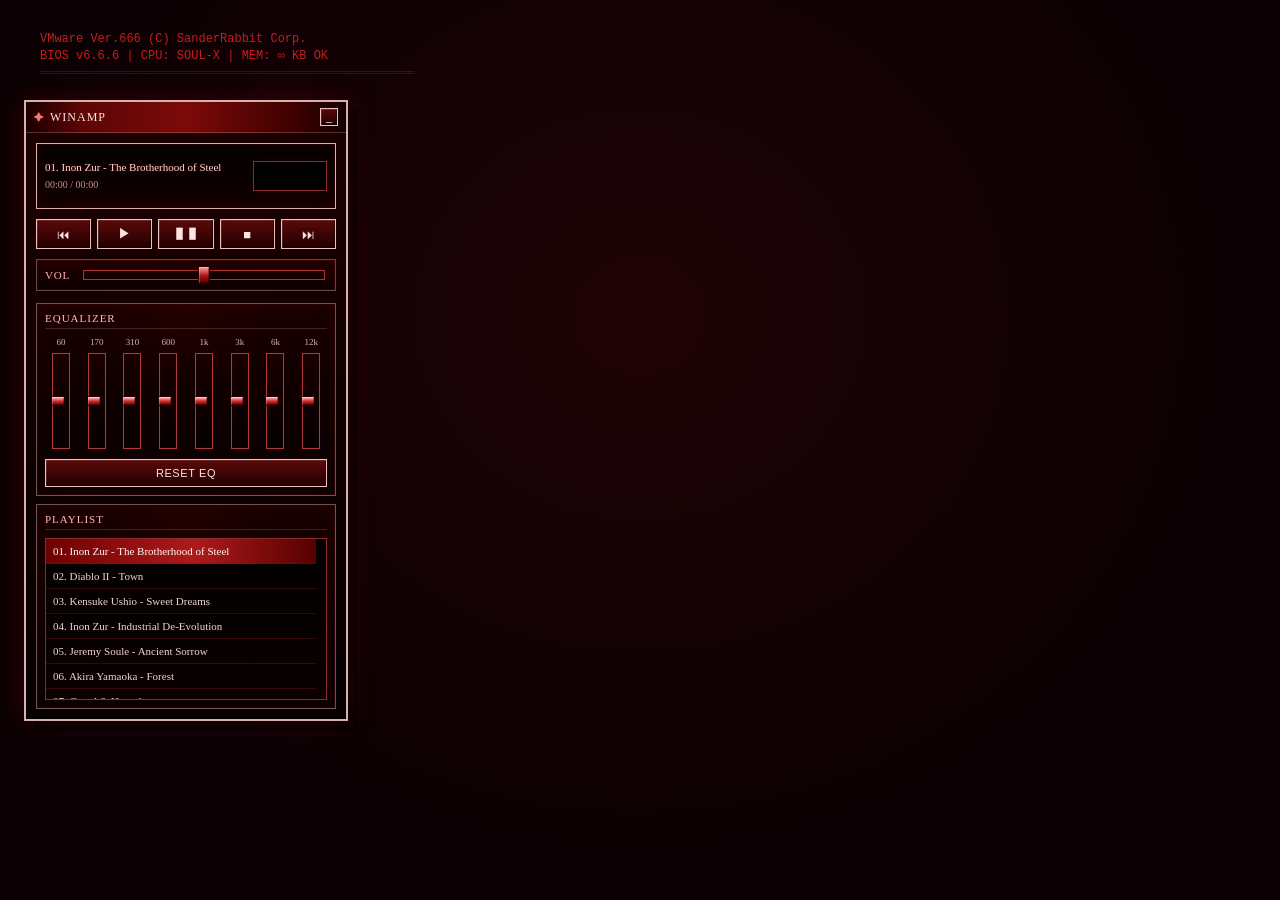
==== commit 206dd67c: "change intro with moving ascii" ====
--- a/index.html
+++ b/index.html
@@ -9,104 +9,445 @@
 <body>
 
 <!-- ▼ TERMINAL INTRO ▼ -->
-<div id="intro-overlay" style="
-  position:fixed;inset:0;z-index:9999;
-  background:#0d0005;
-  font-family:'Courier New',monospace;
-  padding:2rem 2.5rem;box-sizing:border-box;
-  overflow:hidden;transition:opacity 0.7s ease;
-">
-  <div style="position:absolute;inset:0;background:repeating-linear-gradient(0deg,transparent,transparent 3px,rgba(0,0,0,0.12) 3px,rgba(0,0,0,0.12) 4px);pointer-events:none;"></div>
-
-  <div id="io-hdr1" style="color:#ff2255;font-size:12px;margin-bottom:0.2rem;opacity:0;transition:opacity 0.3s">VMware Ver.666 (C) SanderRabbit Corp.</div>
-  <div id="io-hdr2" style="color:#ff2255;font-size:12px;margin-bottom:0.3rem;opacity:0;transition:opacity 0.3s">BIOS v6.6.6  |  CPU: SOUL-X  |  MEM: ∞ KB OK</div>
-  <div id="io-dvd1" style="color:#660022;font-size:12px;margin-bottom:1rem;opacity:0;transition:opacity 0.3s">════════════════════════════════════════════════════</div>
-
-  <pre id="io-ascii" style="font-size:clamp(7px,1.4vw,10.5px);line-height:1.15;white-space:pre;color:#ff2255;margin-bottom:1.2rem;opacity:0;transition:opacity 0.5s">
- ███████  █████  ███    ██ ██████  ███████ ██████  
- ██      ██   ██ ████   ██ ██   ██ ██      ██   ██ 
- ███████ ███████ ██ ██  ██ ██   ██ █████   ██████  
-      ██ ██   ██ ██  ██ ██ ██   ██ ██      ██   ██ 
- ███████ ██   ██ ██   ████ ██████  ███████ ██   ██ 
-                                                   
-             ✝  R A B B I T  ✝                     </pre>
-
-  <div id="io-dvd2" style="color:#660022;font-size:12px;margin-bottom:1rem;opacity:0;transition:opacity 0.3s">════════════════════════════════════════════════════</div>
-  <div id="io-log"></div>
-
-  <div id="io-prog" style="margin-top:1rem;opacity:0;transition:opacity 0.3s">
-    <div style="font-size:12px;color:#cc0033;margin-bottom:4px">Loading SanderRabbit OS...</div>
-    <div style="width:340px;max-width:100%;height:10px;background:#330011;border:1px solid #660022">
-      <div id="io-fill" style="height:100%;background:#ff2255;width:0%;transition:width 0.08s linear"></div>
-    </div>
-    <div id="io-pct" style="font-size:11px;color:#ff6699;margin-top:3px">0%</div>
+<div id="intro-overlay">
+  <div id="intro-scanline"></div>
+  <div id="intro-glow"></div>
+  <div id="intro-content">
+ 
+    <div class="io-hdr" id="io-hdr1">VMware Ver.666 (C) SanderRabbit Corp.</div>
+    <div class="io-hdr" id="io-hdr2">BIOS v6.6.6  |  CPU: SOUL-X  |  MEM: ∞ KB OK</div>
+    <div class="io-dvd" id="io-dvd1">════════════════════════════════════════════════════</div>
+ 
+<pre id="io-ascii" style="
+  font-size: clamp(6px, 1.1vw, 9px);
+  line-height: 1.1;
+  white-space: pre;
+  color: #c61d1d;
+  margin-bottom: 1.2rem;
+  opacity: 0;
+  transition: opacity 0.6s;
+  text-align: center;
+  letter-spacing: 0.02em;
+"></pre>
+ 
+<script>
+(function () {
+  /* ── 8프레임 ASCII 데이터 ─────────────────────────── */
+  var FRAMES = [
+    /* frame 0 — 가장 선명 */
+    [
+      "                                                       ",
+      "              %+        %%%%%%%%                       ",
+      "              @##%+%@##############@%%  %@@%           ",
+      "               #######@@%%+  + %@@########@            ",
+      "             +@####@##@           %#######%            ",
+      "           +@######  @###@     %@###@%@####@+          ",
+      "          %###@  ##@   %@##@%@###@   %##%@###%         ",
+      "         %###%   %##%    %#####@     ##@  %###@        ",
+      "         @##@     @##+ %###@%@###%  @##%   %###%       ",
+      "        %###+      ######%     %@#####%     %###       ",
+      "        @##@     @#####+          @###@%    %###%      ",
+      "        @##%  @####%@##%          @##@###@  +###%      ",
+      "        +###@###%    ##@%        @##%  %@##@@###%      ",
+      "        @####@       %##@       %##@      %@####%      ",
+      "    +@#########################@###@@@@@@@@@@####@%    ",
+      "     %%%%%@###%%%%%%%%@###@%%%@###@@@@@@@@@###@@@@%%   ",
+      "           +###        %##%    @##        ###@         ",
+      "             @##@%      @##   @##%     +@###%          ",
+      "               @###@     ##@ %##%    %@###@            ",
+      "                 %####@@%@##%@##%@@####@%              ",
+      "                    %%@############@%+                 ",
+      "                          %###%                        ",
+      "                           %#@                         ",
+      "                            %%                         ",
+      "                                                       ",
+      "                                                       "
+    ],
+    /* frame 1 */
+    [
+      "                   @                                   ",
+      "                  %%                                   ",
+      "                  @@%   %%%@@@%%%                      ",
+      "                   @@@@@@@@%%%@@@@@@%  %@@@            ",
+      "                  +@@@@@@         %@@@@@@@             ",
+      "                 %@@@@%%@@%       %@@@@@@@@            ",
+      "               %@@@%%@@  +@@%   @@@%%@@@@@@@           ",
+      "           + +%@@@   @@%   +@@@@@+  %@@%@@@@@          ",
+      "           + %@#@+   %@@   %@@@@%   @@%  @@@@@         ",
+      "          + +%@@@     %@@@@@%  %@@%%@@   %@@@@         ",
+      "             @#@@     @@@%       %@@@%    @@@@         ",
+      "             %@@+   @@@@@@%       %@@@%   @@@@         ",
+      "             %@@%%@@@  %@@@@     %@@%%@@% @@@@         ",
+      "              @@@@%     %@@@     @@@   +@@@@@@         ",
+      "            %@@@@%%%%%+ %@@% +  %@@%     %@@@%         ",
+      "           %%%%@@@@%@@@@@@@@@@@@@@@@@@@@@@@@@@%        ",
+      "                %@%      %@@   +@@%    +%@@%           ",
+      "                 %@@      %@%  %@@%    %@@@%           ",
+      "                  +@@%     @% +@@+    %@@%%#           ",
+      "                    %@@%   %@%%@%   %@@%+              ",
+      "                       %@@@@@@@@@@@@@%                 ",
+      "                           %@@@@%%                     ",
+      "                             @@@                       ",
+      "                             %@@                       ",
+      "                              %@                       ",
+      "                                                       "
+    ],
+    /* frame 2 */
+    [
+      "                       @@@                             ",
+      "                       %@@%                            ",
+      "                       +@@  +%%+                       ",
+      "                        %@@%%%%%%%                     ",
+      "                        %@@%      %%%%%                ",
+      "                    ++%%@@%%%     %%%%%                ",
+      "                  %%%%@@@%%  %   %%%%%%                ",
+      "                 %@@@@@@  %   %%+ %%% +                ",
+      "                %@@@@#@%  @%  %%  %+  +                ",
+      "               %@@@@@##%  %%%%  %%%  ++                ",
+      "               %%@@@@##   +%%    %%  %++               ",
+      "               %%%@%@##  %%%%    %%  %+ +              ",
+      "                 + ++@@%@% %@@% +@   @%                ",
+      "                     +@@+  +@@@%@@   %+                ",
+      "                     @@%%% %%%%%@%      +              ",
+      "                      %%%%%%%%%%%%%                    ",
+      "                       %+   %% +%                      ",
+      "                        %   +% %@   +                  ",
+      "                         %   %%@%    ++                ",
+      "                          %  +%%    +                  ",
+      "                           +%%%%  +                    ",
+      "                              %%                       ",
+      "                               +                       ",
+      "                                %                      ",
+      "                                                       ",
+      "                                                       "
+    ],
+    /* frame 3 */
+    [
+      "                        %%@%%@@@                       ",
+      "                        %%%%@@@@                       ",
+      "                         %%%%@@                        ",
+      "                         +%%%%%                        ",
+      "                                                       ",
+      "                                                       ",
+      "                        %%%@@%+ +                      ",
+      "                        @#####@                        ",
+      "                       %@######                        ",
+      "                       %@######%+                      ",
+      "                       %@######%%                      ",
+      "                       +@######%%                      ",
+      "                        %@@@@#@%%                      ",
+      "                               %@                      ",
+      "                                                       ",
+      "                                                       ",
+      "                                                       ",
+      "                                                       ",
+      "                                                       ",
+      "                                                       ",
+      "                                                       ",
+      "                                                       ",
+      "                                                       ",
+      "                                                       ",
+      "                                                       ",
+      "                                                       "
+    ],
+    /* frame 4 */
+    [
+      "                              %%@@@@@@@                ",
+      "                               %@@@%@@@                ",
+      "                               %@@@@@@@                ",
+      "                               %%%%%%#                 ",
+      "                                                       ",
+      "                                                       ",
+      "                                +%%%                   ",
+      "                      %          @@@@%%%               ",
+      "                      +%         @####@@               ",
+      "                                 @#####@@              ",
+      "                                 @######@              ",
+      "                    %%  %        @#####@@              ",
+      "                    %   %%       %@@@##@@              ",
+      "                        @@+                            ",
+      "                        %%                             ",
+      "                                                       ",
+      "                                                       ",
+      "                         %                             ",
+      "                         %                             ",
+      "                                                       ",
+      "                                                       ",
+      "                                                       ",
+      "                                                       ",
+      "                                                       ",
+      "                                                       ",
+      "                                                       "
+    ],
+    /* frame 5 */
+    [
+      "                                    @@@@@%             ",
+      "                                    @@@@@%             ",
+      "                                   %@@@@@              ",
+      "                                  +%@@@@%              ",
+      "                                   %+                  ",
+      "                                  +  +                 ",
+      "                   %             +%   %%               ",
+      "                   %             +%   +@%%%            ",
+      "                    %  +        +%%%%% %@@@@           ",
+      "                    %+          %%%%%  +@@@@@          ",
+      "               %+%%                     @###@%         ",
+      "              %@%@%  %%%                @####%         ",
+      "              %%+    %###@  +      ++   @#@@@%         ",
+      "                      @###@             %%             ",
+      "                      %%%%%                            ",
+      "                                                       ",
+      "                       %%                              ",
+      "                        @%%% %+                        ",
+      "                        %%   %                         ",
+      "                         %                             ",
+      "                                                       ",
+      "                                                       ",
+      "                                                       ",
+      "                                                       ",
+      "                                                       ",
+      "                                                       "
+    ],
+    /* frame 6 */
+    [
+      "                                         %%%%%         ",
+      "                                        %@%%%%         ",
+      "             %       %@@@@@@@@@@@%%  %@@@%%%%          ",
+      "             %@%%%@@@@%%%      %%@@@@@@@%++            ",
+      "              @@@@@@+           %@@%%@@@%              ",
+      "             %@@@%%%@@%      %%@@%  @@%@@@%            ",
+      "           %@@%%@%   %@@%+ %@@%    %@@  %@@%           ",
+      "          %@%%  @@%     @@@@@     +@@+   %@@@%         ",
+      "         %@%%   +@@+  %%@%%%@@%   @@%     %@@@%+       ",
+      "         %%%     %%%%@@%     +%@@@@%       %@@@%%      ",
+      "        %%%%     %@%@%          %@@@%+     %@@@@@@     ",
+      "        %%%%  %%%%%%@%          %@%%%@@%   %@@@@%%     ",
+      "        %%%%+%%%   %@@%%%%     %@%    +%@@%@@@%%%      ",
+      "        %%%%%       %@%+%      %%        %@@@@%        ",
+      "       %%%%%     %++%%%%%%%%%%%@%%%%%@@@@%@@@@@%%      ",
+      "      %%%%%%%%%%%++++%%%+ + +%@%%       %@@%           ",
+      "          +%%%       +%%+    %%%        %@%            ",
+      "            %%%       %%%   %%%       %@%              ",
+      "             %%%%      %%%  %%     +%%%                ",
+      "                %%%%%  %%%%%%%  %%%%%                  ",
+      "                   +%%%%%%%%%%%%%                      ",
+      "                         %%%                           ",
+      "                          %%                           ",
+      "                          %                            ",
+      "                         +                             ",
+      "                         %                             "
+    ],
+    /* frame 7 — 가장 선명 */
+    [
+      "                                          +            ",
+      "            %       %%%@@@@@@@@@%+      %@@+           ",
+      "            @##@%@##################@%@###@            ",
+      "            %#######@+           %#######@             ",
+      "           @#####@###%         %@###@@####@%           ",
+      "         %#######  %@###@+  %@###@%  ###@###@+         ",
+      "        %####  ###    %@######@%    @##%  @###%        ",
+      "       %###@   %##@    %######%    %##@    %###@@      ",
+      "      %###@     %##%@####@  %@###%%###      @###@      ",
+      "      @###%     %#####@        %@####@       ####@     ",
+      "      ####   +%@####@            @#####@%    @###@     ",
+      "      #### %####% %##%          %##@ %@###@% ####@     ",
+      "      @######%     @##%        %###     +@######@      ",
+      "    +%@###@%       %###%      %@##@  %%%+%%@#####%     ",
+      "  %@##############################################@%   ",
+      "        @###@        @##%    +@##         @##@         ",
+      "         %###@        ##@    @##%      %@###%          ",
+      "           @###@+     +##@  %##@     %@###@            ",
+      "             %####@%+  %##% ##@  +%@####%              ",
+      "                @###################@%                 ",
+      "                   +%%%@######@%%+                     ",
+      "                         %##@                          ",
+      "                          @#                           ",
+      "                                                       ",
+      "                                                       ",
+      "                                                       "
+    ]
+  ];
+ 
+  /* ── 애니메이션 설정 ─────────────────────────────────
+     GIF 원본 duration=10ms (매우 빠름)
+     실제 표시는 각 프레임 200ms 로 조정
+  ──────────────────────────────────────────────────── */
+  var FRAME_MS = 200;
+  var el = document.getElementById("io-ascii");
+  if (!el) return;
+ 
+  var fi = 0;
+  var timer = null;
+ 
+  function renderFrame() {
+    el.textContent = FRAMES[fi].join("\n");
+    fi = (fi + 1) % FRAMES.length;
+  }
+ 
+  /* intro-overlay가 사라지면 타이머 정리 */
+  function startAnim() {
+    renderFrame();
+    timer = setInterval(function () {
+      /* 오버레이가 숨겨졌으면 멈춤 */
+      var ov = document.getElementById("intro-overlay");
+      if (!ov || ov.style.display === "none") {
+        clearInterval(timer);
+        return;
+      }
+      renderFrame();
+    }, FRAME_MS);
+  }
+ 
+  /* io-ascii가 show 클래스를 받는 시점(opacity 1) 이후 시작
+     — 기존 intro 스크립트가 1100ms 뒤에 show를 붙이므로
+       여기서는 그냥 즉시 준비만 해두고 첫 프레임 채워 넣음   */
+  renderFrame();  /* 첫 프레임 미리 채워서 빈 칸 방지 */
+  /* 애니메이션은 오버레이 페이드인 후 시작 */
+  setTimeout(startAnim, 1200);
+ 
+})();
+</script>
+
+</pre>
+ 
+    <div class="io-dvd" id="io-dvd2">════════════════════════════════════════════════════</div>
+ 
+    <div id="io-log"></div>
+ 
+    <div id="io-prog">
+      <div id="io-prog-label">Loading SanderRabbit OS...</div>
+      <div id="io-prog-bg"><div id="io-prog-fill"></div></div>
+      <div id="io-prog-pct">0%</div>
+    </div>
+ 
+    <div id="io-done"></div>
+ 
   </div>
-
-  <div id="io-done" style="margin-top:1.2rem;font-size:12px;color:#ff88aa;opacity:0;transition:opacity 0.4s"></div>
 </div>
-
-<style>
-  .io-line{font-size:12px;line-height:1.75;white-space:pre;color:#cc0033}
-  .io-ok{color:#ff6699}.io-warn{color:#ff2255}.io-bright{color:#ff88aa;font-weight:bold}.io-white{color:#ffbbcc}
-  @keyframes ioBlink{0%,100%{opacity:1}50%{opacity:0}}
-  #io-done{animation:ioBlink 1s step-start infinite}
-</style>
-
+ 
 <script>
-(function(){
-  const LOG=[
-    {t:"[ SYS  ]  Initializing kernel modules................",s:"OK"},
-    {t:"[ SYS  ]  Loading device drivers......................",s:"OK"},
-    {t:"[ MEM  ]  Memory test passed..........................",s:"PASS"},
-    {t:"[ DISK ]  Scanning storage............................",s:"OK"},
-    {t:"[ NET  ]  Network interface UP........................",s:"OK"},
-    {t:"[ SOUL ]  Checking soul integrity.....................",s:"OK"},
-    {t:"[ SYS  ]  Mounting filesystem.........................",s:"OK"},
-    {t:"[ WARN ]  666 anomalies detected — ignoring............",s:"SKIP"},
-    {t:"[ INIT ]  Spawning backroom.exe.........................",s:"OK"},
-    {t:"[ INIT ]  Satanistic vibe module loaded...................",s:"OK"},
-    {t:"",s:null,c:"io-line"},
-    {t:"  SANDERRABBIT OS  —  ALL SYSTEMS NOMINAL",s:null,c:"io-line io-bright"},
-    {t:"  diablo 2 and 4 vibe  /  works in progress",s:null,c:"io-line io-white"},
-    {t:"",s:null,c:"io-line"},
+(function () {
+  /* ── 부팅 로그 목록 ─────────────────────────────────── */
+  var LOG = [
+    { t: "[ SYS  ]  Initializing kernel modules................", s: "OK"   },
+    { t: "[ SYS  ]  Loading device drivers......................", s: "OK"   },
+    { t: "[ MEM  ]  Memory test passed..........................", s: "PASS" },
+    { t: "[ DISK ]  Scanning storage............................", s: "OK"   },
+    { t: "[ NET  ]  Network interface UP........................", s: "OK"   },
+    { t: "[ SOUL ]  Checking soul integrity.....................", s: "OK"   },
+    { t: "[ SYS  ]  Mounting filesystem.........................", s: "OK"   },
+    { t: "[ WARN ]  666 anomalies detected — ignoring............", s: "SKIP" },
+    { t: "[ INIT ]  Spawning rabbit.exe.........................", s: "OK"   },
+    { t: "[ INIT ]  Diablo vibe module loaded...................", s: "OK"   },
+    { t: "",                                                      s: null, c: "io-line muted" },
+    { t: "  SANDERRABBIT OS  —  ALL SYSTEMS NOMINAL",             s: null, c: "io-line bright" },
+    { t: "  diablo 2 and 4 vibe  /  works in progress",           s: null, c: "io-line white"  },
+    { t: "",                                                      s: null, c: "io-line muted" },
   ];
-  const SFX={OK:"#ff6699",PASS:"#ff88aa",SKIP:"#cc0033"};
-  function g(id){return document.getElementById(id)}
-  let si=0;
-  function show(id,delay){setTimeout(()=>{g(id).style.opacity='1'},delay)}
-  show('io-hdr1',300);show('io-hdr2',500);show('io-dvd1',700);
-  setTimeout(()=>{g('io-ascii').style.opacity='1'},900);
-  show('io-dvd2',1300);
-  setTimeout(runLog,1500);
-  function runLog(){
-    if(si>=LOG.length){startProg();return}
-    const e=LOG[si],el=document.createElement('div');
-    el.className=e.c||'io-line';
-    if(e.s){el.innerHTML=e.t+' <span style="color:'+(SFX[e.s]||'#ff6699')+'">['+e.s+']</span>'}
-    else el.textContent=e.t;
-    g('io-log').appendChild(el);
-    si++;setTimeout(runLog,e.t===''?60:140+Math.random()*80);
-  }
-  function startProg(){
-    g('io-prog').style.opacity='1';
-    let p=0;
-    const iv=setInterval(()=>{
-      p+=Math.random()*4+1;
-      if(p>=100){p=100;clearInterval(iv);showDone()}
-      g('io-fill').style.width=p.toFixed(1)+'%';
-      g('io-pct').textContent=Math.floor(p)+'%';
-    },60);
-  }
-  function showDone(){
-    const d=g('io-done');
-    d.textContent='▶ BOOT COMPLETE — Entering SanderRabbit...';
-    d.style.opacity='1';
-    setTimeout(()=>{
-      const ov=g('intro-overlay');
-      ov.style.opacity='0';
-      setTimeout(()=>{ov.style.display='none'},720);
-    },2200);
-  }
+ 
+  /* [태그] 색상 */
+  var SFX_COLOR = { OK: "#f06090", PASS: "#ffaacc", SKIP: "#5a0a0a" };
+ 
+  /* 기본 딜레이 (기존 +0.2초 반영: 줄당 340ms, . 마다 60ms) */
+  var LINE_DELAY = 340;
+  var DOT_DELAY  = 60;
+ 
+  function g(id) { return document.getElementById(id); }
+ 
+  /* ── Winamp 숨기기 ──────────────────────────────────── */
+  var winamp     = document.getElementById("winamp-player");
+  var miniBtn    = document.getElementById("mini-player-button");
+  if (winamp)  winamp.style.display  = "none";
+  if (miniBtn) miniBtn.style.display = "none";
+ 
+  /* ── 헤더 순차 페이드인 ─────────────────────────────── */
+  function showEl(id, delay) {
+    setTimeout(function () {
+      var el = g(id);
+      if (el) el.classList.add("show");
+    }, delay);
+  }
+ 
+  showEl("io-hdr1",  400);
+  showEl("io-hdr2",  650);
+  showEl("io-dvd1",  900);
+  setTimeout(function () {
+    var asc = g("io-ascii");
+    if (asc) asc.classList.add("show");
+  }, 1100);
+  showEl("io-dvd2", 1550);
+  setTimeout(runLog, 1800);
+ 
+  /* ── 로그 한 줄씩 출력 ──────────────────────────────── */
+  var si = 0;
+  function runLog() {
+    if (si >= LOG.length) { startProgress(); return; }
+ 
+    var entry = LOG[si];
+    var el    = document.createElement("div");
+    el.className = entry.c || "io-line";
+ 
+    if (entry.s) {
+      var color = SFX_COLOR[entry.s] || "#f06090";
+      el.innerHTML =
+        entry.t + ' <span style="color:' + color + '">[' + entry.s + ']</span>';
+    } else {
+      el.textContent = entry.t;
+    }
+ 
+    g("io-log").appendChild(el);
+    si++;
+ 
+    var delay = (entry.t === "") ? 80 : LINE_DELAY + Math.random() * DOT_DELAY;
+    setTimeout(runLog, delay);
+  }
+ 
+  /* ── 프로그레스 바 ──────────────────────────────────── */
+  function startProgress() {
+    var pw = g("io-prog");
+    if (pw) pw.classList.add("show");
+ 
+    var pct = 0;
+    var iv  = setInterval(function () {
+      pct += Math.random() * 3 + 0.8;   /* 약간 느리게 */
+      if (pct >= 100) {
+        pct = 100;
+        clearInterval(iv);
+        showDone();
+      }
+      var fill   = g("io-prog-fill");
+      var pctEl  = g("io-prog-pct");
+      if (fill)  fill.style.width    = pct.toFixed(1) + "%";
+      if (pctEl) pctEl.textContent   = Math.floor(pct) + "%";
+    }, 80);  /* 기존 60ms → 80ms (+0.2초 체감) */
+  }
+ 
+  /* ── 완료 메시지 → 페이드아웃 ──────────────────────── */
+  function showDone() {
+    var d = g("io-done");
+    if (d) {
+      d.textContent = "▶ BOOT COMPLETE — Entering SanderRabbit...";
+      d.classList.add("show");
+    }
+ 
+    /* 2.4초 후 페이드아웃 (기존 2200ms + 200ms) */
+    setTimeout(function () {
+      var ov = g("intro-overlay");
+      if (ov) {
+        ov.style.opacity = "0";
+        setTimeout(function () {
+          if (ov) ov.style.display = "none";
+ 
+          /* ── Winamp 복원 ─────────────────────────── */
+          var wp  = document.getElementById("winamp-player");
+          var mb  = document.getElementById("mini-player-button");
+          if (wp)  wp.style.display  = "";   /* 원래 display 복원 */
+          if (mb)  mb.style.display  = "";
+        }, 920);
+      }
+    }, 2400);
+  }
+ 
 })();
 </script>
 <!-- ▲ TERMINAL INTRO 끝 ▲ -->
--- a/style.css
+++ b/style.css
@@ -235,6 +235,129 @@
   user-select:none;
   overflow:hidden;
 }
+
+/* 인트로 스타일 */
+  #intro-overlay {
+    position: fixed;
+    inset: 0;
+    z-index: 9999;
+    background: #0d0003;
+    font-family: 'Courier New', monospace;
+    padding: 2rem 2.5rem;
+    box-sizing: border-box;
+    overflow: hidden;
+    transition: opacity 0.9s ease;
+  }
+  #intro-scanline {
+    position: absolute;
+    inset: 0;
+    background: repeating-linear-gradient(
+      0deg,
+      transparent,
+      transparent 3px,
+      rgba(0,0,0,0.13) 3px,
+      rgba(0,0,0,0.13) 4px
+    );
+    pointer-events: none;
+  }
+  #intro-glow {
+    position: absolute;
+    inset: 0;
+    background: radial-gradient(ellipse at 50% 35%, rgba(198,29,29,0.10) 0%, transparent 68%);
+    pointer-events: none;
+  }
+  #intro-content {
+    position: relative;
+    z-index: 2;
+  }
+  .io-hdr {
+    color: #c61d1d;
+    font-size: 12px;
+    margin-bottom: 0.2rem;
+    opacity: 0;
+    transition: opacity 0.4s;
+  }
+  .io-hdr.show { opacity: 1; }
+ 
+  .io-dvd {
+    color: #5a0a0a;
+    font-size: 12px;
+    margin-bottom: 1rem;
+    opacity: 0;
+    transition: opacity 0.4s;
+  }
+  .io-dvd.show { opacity: 1; }
+ 
+  #io-ascii {
+    font-size: clamp(7px, 1.4vw, 10.5px);
+    line-height: 1.15;
+    white-space: pre;
+    color: #c61d1d;
+    margin-bottom: 1.2rem;
+    opacity: 0;
+    transition: opacity 0.6s;
+  }
+  #io-ascii.show { opacity: 1; }
+ 
+  #io-log {}
+ 
+  .io-line {
+    font-size: 12px;
+    line-height: 1.85;
+    white-space: pre;
+    color: #c61d1d;
+  }
+  .io-line.ok     { color: #f06090; }
+  .io-line.warn   { color: #c61d1d; }
+  .io-line.bright { color: #ffaacc; font-weight: bold; }
+  .io-line.white  { color: #f5c6d0; }
+  .io-line.muted  { color: #5a0a0a; }
+ 
+  #io-prog {
+    margin-top: 1.2rem;
+    opacity: 0;
+    transition: opacity 0.4s;
+  }
+  #io-prog.show { opacity: 1; }
+  #io-prog-label {
+    font-size: 12px;
+    color: #c61d1d;
+    margin-bottom: 5px;
+  }
+  #io-prog-bg {
+    width: 360px;
+    max-width: 100%;
+    height: 10px;
+    background: #2a0008;
+    border: 1px solid #5a0a0a;
+    position: relative;
+  }
+  #io-prog-fill {
+    height: 100%;
+    background: #c61d1d;
+    width: 0%;
+    transition: width 0.1s linear;
+  }
+  #io-prog-pct {
+    font-size: 11px;
+    color: #f06090;
+    margin-top: 4px;
+  }
+ 
+  #io-done {
+    margin-top: 1.4rem;
+    font-size: 12px;
+    color: #ffaacc;
+    opacity: 0;
+    transition: opacity 0.5s;
+    animation: ioBlink 1.1s step-start infinite;
+  }
+  #io-done.show { opacity: 1; }
+ 
+  @keyframes ioBlink {
+    0%,100% { opacity: 1; }
+    50%      { opacity: 0; }
+  }
 
 /* 바깥에 얇은 룬/봉인 느낌 */
 .winamp-player::before{
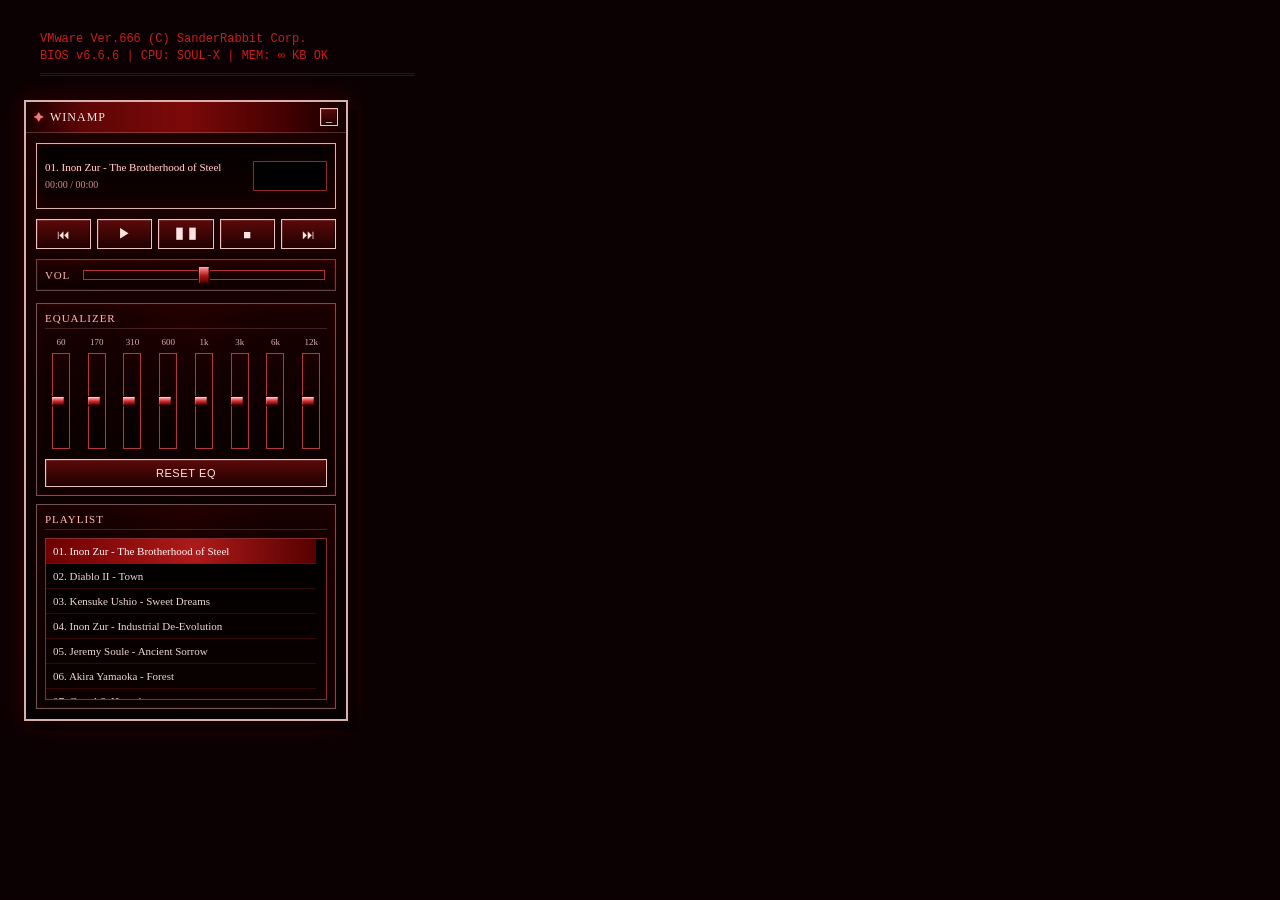
==== commit 140a003b: "Update index.html" ====
--- a/index.html
+++ b/index.html
@@ -9,445 +9,142 @@
 <body>
 
 <!-- ▼ TERMINAL INTRO ▼ -->
-<div id="intro-overlay">
-  <div id="intro-scanline"></div>
-  <div id="intro-glow"></div>
-  <div id="intro-content">
- 
-    <div class="io-hdr" id="io-hdr1">VMware Ver.666 (C) SanderRabbit Corp.</div>
-    <div class="io-hdr" id="io-hdr2">BIOS v6.6.6  |  CPU: SOUL-X  |  MEM: ∞ KB OK</div>
-    <div class="io-dvd" id="io-dvd1">════════════════════════════════════════════════════</div>
- 
-<pre id="io-ascii" style="
-  font-size: clamp(6px, 1.1vw, 9px);
-  line-height: 1.1;
-  white-space: pre;
-  color: #c61d1d;
-  margin-bottom: 1.2rem;
-  opacity: 0;
-  transition: opacity 0.6s;
-  text-align: center;
-  letter-spacing: 0.02em;
-"></pre>
- 
+<div id="intro-overlay" style="
+  position:fixed; inset:0; z-index:9999;
+  background:#0d0003;
+  font-family:'Courier New',monospace;
+  padding:2rem 2.5rem; box-sizing:border-box;
+  overflow:hidden; transition:opacity 0.8s ease;
+">
+  <!-- 스캔라인 효과 -->
+  <div style="position:absolute;inset:0;background:repeating-linear-gradient(0deg,transparent,transparent 3px,rgba(0,0,0,0.13) 3px,rgba(0,0,0,0.13) 4px);pointer-events:none;z-index:1;"></div>
+
+  <div style="position:relative;z-index:2;">
+    <div class="io-vf" id="io-hdr1" style="color:#c61d1d;font-size:12px;margin-bottom:0.2rem;">VMware Ver.666 (C) SanderRabbit Corp.</div>
+    <div class="io-vf" id="io-hdr2" style="color:#c61d1d;font-size:12px;margin-bottom:0.3rem;">BIOS v6.6.6  |  CPU: SOUL-X  |  MEM: ∞ KB OK</div>
+    <div class="io-vf" id="io-dvd1" style="color:#5a0a0a;font-size:12px;margin-bottom:1rem;">════════════════════════════════════════════════════</div>
+
+    <pre class="io-vf" id="io-ascii" style="font-size:clamp(7px,1.4vw,10.5px);line-height:1.15;white-space:pre;color:#c61d1d;text-shadow:0 0 10px rgba(198,29,29,0.35);margin-bottom:1.2rem;">
+⠀⠀⠀⠀⠀⠀⠀⠀⠀⠀⢀⣀⣤⣤⣤⣠⣤⣤⣤⣄⣀⠀⠀⠀⠀⠀⠀⠀⠀⠀⠀
+⠀⠀⠀⠀⠀⠀⢀⣠⣴⡞⠉⠉⠀⠀⠀⣿⢰⠇⠀⠈⠉⠙⠶⢦⡀⠀⠀⠀⠀⠀⠀
+⠀⠀⠀⠀⢀⡴⠛⠉⡇⠙⣆⣀⡠⠴⠾⣷⠶⠦⢤⣄⡀⠀⠀⢸⡟⠷⡄⠀⠀⠀⠀
+⠀⠀⠀⣠⢿⠁⠀⠀⣷⠾⠋⠁⠀⠀⢰⠏⣷⠀⠀⠈⠉⠓⣦⣈⡽⣦⠙⢣⡀⠀⠀
+⠀⠀⡼⢧⠘⣆⣠⠊⠁⠀⠀⠀⠀⢠⡞⠋⠙⣧⠀⠀⠀⠀⠀⠹⣶⣟⣀⣀⣿⡄⠀
+⠀⢼⠇⠈⠳⣼⠏⠀⠀⠀⠀⠀⠀⣟⣧⠄⣀⣘⡆⠀⠀⠀⠀⠀⠈⢿⡀⠀⠀⢷⡀
+⠀⡏⠀⠀⢰⡏⠀⠀⠀⠀⠀⠀⣼⢿⣅⡀⣀⣹⠻⡅⠀⠀⠀⠀⠀⠈⣣⠀⠀⠸⣇
+⢰⣧⡤⢤⣼⠇⠀⠀⠀⠀⠀⣸⠃⢀⣉⣉⣉⡼⠆⢹⡄⠀⠀⠀⠀⠀⢺⠛⠶⣤⡿
+⠸⡏⠙⠛⢻⡄⠀⠀⠀⠀⣰⠇⢰⠉⠀⠀⠀⠀⠀⠀⢧⡀⠀⠀⠀⠀⢸⠶⠋⠉⣿
+⠀⣧⠀⡴⢘⣇⠀⠀⠀⢠⠏⠀⠀⠛⠒⢶⠶⠶⠒⠀⠈⢷⠀⠀⠀⠀⡇⠀⠀⢰⡏
+⠀⢹⡞⣡⠋⠹⣂⠀⢠⡟⠀⠂⠀⠒⠒⣿⠗⠒⠒⠰⠂⠀⣧⠀⢀⣼⡅⠀⢀⡾⠁
+⠀⠀⠻⡏⠀⠀⠘⢧⣾⣤⣀⣀⣤⢤⣀⣿⣄⣀⢤⣤⣤⡄⣸⣶⡿⠿⣷⢛⡿⠃⠀
+⠀⠀⠀⠙⢦⡀⠀⠈⡟⠧⣤⣀⠀⠀⠀⠀⠀⠀⠀⢀⣀⣠⠞⠛⠳⣄⣻⡞⠀⠀⠀
+⠀⠀⠀⠀⠈⠳⣦⢠⡇⢀⡔⠉⢹⠓⠲⣶⡶⠒⠚⠉⢹⠇⠀⠀⣠⠿⠃⠀⠀⠀⠀
+⠀⠀⠀⠀⠀⠀⠀⠘⠻⠷⣞⣋⡀⠀⠘⣿⡧⠀⠀⢀⣾⣤⠶⠚⠁⠀⠀⠀⠀⠀⠀
+⠀⠀⠀⠀⠀⠀⠀⠀⠀⠀⠀⠉⠙⠛⠛⠛⠛⠛⠛⠉⠁⠀⠀⠀⠀⠀⠀⠀⠀⠀⠀
+                                                   
+     ✝  Z H U K L Y Y H I I P A  ✝                     </pre>
+
+    <div class="io-vf" id="io-dvd2" style="color:#5a0a0a;font-size:12px;margin-bottom:1rem;">════════════════════════════════════════════════════</div>
+
+    <div id="io-log"></div>
+
+    <div class="io-vf" id="io-prog" style="margin-top:1.1rem;">
+      <div style="font-size:12px;color:#a01515;margin-bottom:4px;">Loading SanderRabbit OS...</div>
+      <div style="width:360px;max-width:100%;height:10px;background:#2a0005;border:1px solid #5a0a0a;">
+        <div id="io-bar-fill" style="height:100%;background:#c61d1d;width:0%;box-shadow:0 0 8px rgba(198,29,29,0.5);transition:width 0.1s linear;"></div>
+      </div>
+      <div id="io-pct" style="font-size:11px;color:#e8607a;margin-top:3px;">0%</div>
+    </div>
+
+    <div id="io-done" style="margin-top:1.2rem;font-size:12px;color:#f2a0b0;opacity:0;transition:opacity 0.4s;animation:ioBlink 1.1s step-start infinite;"></div>
+  </div>
+</div>
+
 <script>
-(function () {
-  /* ── 8프레임 ASCII 데이터 ─────────────────────────── */
-  var FRAMES = [
-    /* frame 0 — 가장 선명 */
-    [
-      "                                                       ",
-      "              %+        %%%%%%%%                       ",
-      "              @##%+%@##############@%%  %@@%           ",
-      "               #######@@%%+  + %@@########@            ",
-      "             +@####@##@           %#######%            ",
-      "           +@######  @###@     %@###@%@####@+          ",
-      "          %###@  ##@   %@##@%@###@   %##%@###%         ",
-      "         %###%   %##%    %#####@     ##@  %###@        ",
-      "         @##@     @##+ %###@%@###%  @##%   %###%       ",
-      "        %###+      ######%     %@#####%     %###       ",
-      "        @##@     @#####+          @###@%    %###%      ",
-      "        @##%  @####%@##%          @##@###@  +###%      ",
-      "        +###@###%    ##@%        @##%  %@##@@###%      ",
-      "        @####@       %##@       %##@      %@####%      ",
-      "    +@#########################@###@@@@@@@@@@####@%    ",
-      "     %%%%%@###%%%%%%%%@###@%%%@###@@@@@@@@@###@@@@%%   ",
-      "           +###        %##%    @##        ###@         ",
-      "             @##@%      @##   @##%     +@###%          ",
-      "               @###@     ##@ %##%    %@###@            ",
-      "                 %####@@%@##%@##%@@####@%              ",
-      "                    %%@############@%+                 ",
-      "                          %###%                        ",
-      "                           %#@                         ",
-      "                            %%                         ",
-      "                                                       ",
-      "                                                       "
-    ],
-    /* frame 1 */
-    [
-      "                   @                                   ",
-      "                  %%                                   ",
-      "                  @@%   %%%@@@%%%                      ",
-      "                   @@@@@@@@%%%@@@@@@%  %@@@            ",
-      "                  +@@@@@@         %@@@@@@@             ",
-      "                 %@@@@%%@@%       %@@@@@@@@            ",
-      "               %@@@%%@@  +@@%   @@@%%@@@@@@@           ",
-      "           + +%@@@   @@%   +@@@@@+  %@@%@@@@@          ",
-      "           + %@#@+   %@@   %@@@@%   @@%  @@@@@         ",
-      "          + +%@@@     %@@@@@%  %@@%%@@   %@@@@         ",
-      "             @#@@     @@@%       %@@@%    @@@@         ",
-      "             %@@+   @@@@@@%       %@@@%   @@@@         ",
-      "             %@@%%@@@  %@@@@     %@@%%@@% @@@@         ",
-      "              @@@@%     %@@@     @@@   +@@@@@@         ",
-      "            %@@@@%%%%%+ %@@% +  %@@%     %@@@%         ",
-      "           %%%%@@@@%@@@@@@@@@@@@@@@@@@@@@@@@@@%        ",
-      "                %@%      %@@   +@@%    +%@@%           ",
-      "                 %@@      %@%  %@@%    %@@@%           ",
-      "                  +@@%     @% +@@+    %@@%%#           ",
-      "                    %@@%   %@%%@%   %@@%+              ",
-      "                       %@@@@@@@@@@@@@%                 ",
-      "                           %@@@@%%                     ",
-      "                             @@@                       ",
-      "                             %@@                       ",
-      "                              %@                       ",
-      "                                                       "
-    ],
-    /* frame 2 */
-    [
-      "                       @@@                             ",
-      "                       %@@%                            ",
-      "                       +@@  +%%+                       ",
-      "                        %@@%%%%%%%                     ",
-      "                        %@@%      %%%%%                ",
-      "                    ++%%@@%%%     %%%%%                ",
-      "                  %%%%@@@%%  %   %%%%%%                ",
-      "                 %@@@@@@  %   %%+ %%% +                ",
-      "                %@@@@#@%  @%  %%  %+  +                ",
-      "               %@@@@@##%  %%%%  %%%  ++                ",
-      "               %%@@@@##   +%%    %%  %++               ",
-      "               %%%@%@##  %%%%    %%  %+ +              ",
-      "                 + ++@@%@% %@@% +@   @%                ",
-      "                     +@@+  +@@@%@@   %+                ",
-      "                     @@%%% %%%%%@%      +              ",
-      "                      %%%%%%%%%%%%%                    ",
-      "                       %+   %% +%                      ",
-      "                        %   +% %@   +                  ",
-      "                         %   %%@%    ++                ",
-      "                          %  +%%    +                  ",
-      "                           +%%%%  +                    ",
-      "                              %%                       ",
-      "                               +                       ",
-      "                                %                      ",
-      "                                                       ",
-      "                                                       "
-    ],
-    /* frame 3 */
-    [
-      "                        %%@%%@@@                       ",
-      "                        %%%%@@@@                       ",
-      "                         %%%%@@                        ",
-      "                         +%%%%%                        ",
-      "                                                       ",
-      "                                                       ",
-      "                        %%%@@%+ +                      ",
-      "                        @#####@                        ",
-      "                       %@######                        ",
-      "                       %@######%+                      ",
-      "                       %@######%%                      ",
-      "                       +@######%%                      ",
-      "                        %@@@@#@%%                      ",
-      "                               %@                      ",
-      "                                                       ",
-      "                                                       ",
-      "                                                       ",
-      "                                                       ",
-      "                                                       ",
-      "                                                       ",
-      "                                                       ",
-      "                                                       ",
-      "                                                       ",
-      "                                                       ",
-      "                                                       ",
-      "                                                       "
-    ],
-    /* frame 4 */
-    [
-      "                              %%@@@@@@@                ",
-      "                               %@@@%@@@                ",
-      "                               %@@@@@@@                ",
-      "                               %%%%%%#                 ",
-      "                                                       ",
-      "                                                       ",
-      "                                +%%%                   ",
-      "                      %          @@@@%%%               ",
-      "                      +%         @####@@               ",
-      "                                 @#####@@              ",
-      "                                 @######@              ",
-      "                    %%  %        @#####@@              ",
-      "                    %   %%       %@@@##@@              ",
-      "                        @@+                            ",
-      "                        %%                             ",
-      "                                                       ",
-      "                                                       ",
-      "                         %                             ",
-      "                         %                             ",
-      "                                                       ",
-      "                                                       ",
-      "                                                       ",
-      "                                                       ",
-      "                                                       ",
-      "                                                       ",
-      "                                                       "
-    ],
-    /* frame 5 */
-    [
-      "                                    @@@@@%             ",
-      "                                    @@@@@%             ",
-      "                                   %@@@@@              ",
-      "                                  +%@@@@%              ",
-      "                                   %+                  ",
-      "                                  +  +                 ",
-      "                   %             +%   %%               ",
-      "                   %             +%   +@%%%            ",
-      "                    %  +        +%%%%% %@@@@           ",
-      "                    %+          %%%%%  +@@@@@          ",
-      "               %+%%                     @###@%         ",
-      "              %@%@%  %%%                @####%         ",
-      "              %%+    %###@  +      ++   @#@@@%         ",
-      "                      @###@             %%             ",
-      "                      %%%%%                            ",
-      "                                                       ",
-      "                       %%                              ",
-      "                        @%%% %+                        ",
-      "                        %%   %                         ",
-      "                         %                             ",
-      "                                                       ",
-      "                                                       ",
-      "                                                       ",
-      "                                                       ",
-      "                                                       ",
-      "                                                       "
-    ],
-    /* frame 6 */
-    [
-      "                                         %%%%%         ",
-      "                                        %@%%%%         ",
-      "             %       %@@@@@@@@@@@%%  %@@@%%%%          ",
-      "             %@%%%@@@@%%%      %%@@@@@@@%++            ",
-      "              @@@@@@+           %@@%%@@@%              ",
-      "             %@@@%%%@@%      %%@@%  @@%@@@%            ",
-      "           %@@%%@%   %@@%+ %@@%    %@@  %@@%           ",
-      "          %@%%  @@%     @@@@@     +@@+   %@@@%         ",
-      "         %@%%   +@@+  %%@%%%@@%   @@%     %@@@%+       ",
-      "         %%%     %%%%@@%     +%@@@@%       %@@@%%      ",
-      "        %%%%     %@%@%          %@@@%+     %@@@@@@     ",
-      "        %%%%  %%%%%%@%          %@%%%@@%   %@@@@%%     ",
-      "        %%%%+%%%   %@@%%%%     %@%    +%@@%@@@%%%      ",
-      "        %%%%%       %@%+%      %%        %@@@@%        ",
-      "       %%%%%     %++%%%%%%%%%%%@%%%%%@@@@%@@@@@%%      ",
-      "      %%%%%%%%%%%++++%%%+ + +%@%%       %@@%           ",
-      "          +%%%       +%%+    %%%        %@%            ",
-      "            %%%       %%%   %%%       %@%              ",
-      "             %%%%      %%%  %%     +%%%                ",
-      "                %%%%%  %%%%%%%  %%%%%                  ",
-      "                   +%%%%%%%%%%%%%                      ",
-      "                         %%%                           ",
-      "                          %%                           ",
-      "                          %                            ",
-      "                         +                             ",
-      "                         %                             "
-    ],
-    /* frame 7 — 가장 선명 */
-    [
-      "                                          +            ",
-      "            %       %%%@@@@@@@@@%+      %@@+           ",
-      "            @##@%@##################@%@###@            ",
-      "            %#######@+           %#######@             ",
-      "           @#####@###%         %@###@@####@%           ",
-      "         %#######  %@###@+  %@###@%  ###@###@+         ",
-      "        %####  ###    %@######@%    @##%  @###%        ",
-      "       %###@   %##@    %######%    %##@    %###@@      ",
-      "      %###@     %##%@####@  %@###%%###      @###@      ",
-      "      @###%     %#####@        %@####@       ####@     ",
-      "      ####   +%@####@            @#####@%    @###@     ",
-      "      #### %####% %##%          %##@ %@###@% ####@     ",
-      "      @######%     @##%        %###     +@######@      ",
-      "    +%@###@%       %###%      %@##@  %%%+%%@#####%     ",
-      "  %@##############################################@%   ",
-      "        @###@        @##%    +@##         @##@         ",
-      "         %###@        ##@    @##%      %@###%          ",
-      "           @###@+     +##@  %##@     %@###@            ",
-      "             %####@%+  %##% ##@  +%@####%              ",
-      "                @###################@%                 ",
-      "                   +%%%@######@%%+                     ",
-      "                         %##@                          ",
-      "                          @#                           ",
-      "                                                       ",
-      "                                                       ",
-      "                                                       "
-    ]
+(function(){
+  const LOG = [
+    { t:"[ SYS  ]  Initializing kernel modules................", s:"OK" },
+    { t:"[ SYS  ]  Loading device drivers......................", s:"OK" },
+    { t:"[ MEM  ]  Memory test passed..........................", s:"PASS" },
+    { t:"[ DISK ]  Scanning storage............................", s:"OK" },
+    { t:"[ NET  ]  Network interface UP........................", s:"OK" },
+    { t:"[ SOUL ]  Checking soul integrity.....................", s:"OK" },
+    { t:"[ SYS  ]  Mounting filesystem.........................", s:"OK" },
+    { t:"[ WARN ]  666 anomalies detected — ignoring............", s:"SKIP" },
+    { t:"[ INIT ]  Spawning BACKROOM.EXE.........................", s:"OK" },
+    { t:"[ INIT ]  Occult vibe module loaded...................", s:"OK" },
+    { t:"", s:null, c:"io-line" },
+    { t:"  SANDERRABBIT OS  —  ALL SYSTEMS NOMINAL", s:null, c:"io-line bright" },
+    { t:"  aol vdsz hyl uva doha aolf zllt", s:null, c:"io-line white" },
+    { t:"", s:null, c:"io-line" },
   ];
- 
-  /* ── 애니메이션 설정 ─────────────────────────────────
-     GIF 원본 duration=10ms (매우 빠름)
-     실제 표시는 각 프레임 200ms 로 조정
-  ──────────────────────────────────────────────────── */
-  var FRAME_MS = 200;
-  var el = document.getElementById("io-ascii");
-  if (!el) return;
- 
-  var fi = 0;
-  var timer = null;
- 
-  function renderFrame() {
-    el.textContent = FRAMES[fi].join("\n");
-    fi = (fi + 1) % FRAMES.length;
-  }
- 
-  /* intro-overlay가 사라지면 타이머 정리 */
-  function startAnim() {
-    renderFrame();
-    timer = setInterval(function () {
-      /* 오버레이가 숨겨졌으면 멈춤 */
-      var ov = document.getElementById("intro-overlay");
-      if (!ov || ov.style.display === "none") {
-        clearInterval(timer);
-        return;
-      }
-      renderFrame();
-    }, FRAME_MS);
-  }
- 
-  /* io-ascii가 show 클래스를 받는 시점(opacity 1) 이후 시작
-     — 기존 intro 스크립트가 1100ms 뒤에 show를 붙이므로
-       여기서는 그냥 즉시 준비만 해두고 첫 프레임 채워 넣음   */
-  renderFrame();  /* 첫 프레임 미리 채워서 빈 칸 방지 */
-  /* 애니메이션은 오버레이 페이드인 후 시작 */
-  setTimeout(startAnim, 1200);
- 
-})();
-</script>
-
-</pre>
- 
-    <div class="io-dvd" id="io-dvd2">════════════════════════════════════════════════════</div>
- 
-    <div id="io-log"></div>
- 
-    <div id="io-prog">
-      <div id="io-prog-label">Loading SanderRabbit OS...</div>
-      <div id="io-prog-bg"><div id="io-prog-fill"></div></div>
-      <div id="io-prog-pct">0%</div>
-    </div>
- 
-    <div id="io-done"></div>
- 
-  </div>
-</div>
- 
-<script>
-(function () {
-  /* ── 부팅 로그 목록 ─────────────────────────────────── */
-  var LOG = [
-    { t: "[ SYS  ]  Initializing kernel modules................", s: "OK"   },
-    { t: "[ SYS  ]  Loading device drivers......................", s: "OK"   },
-    { t: "[ MEM  ]  Memory test passed..........................", s: "PASS" },
-    { t: "[ DISK ]  Scanning storage............................", s: "OK"   },
-    { t: "[ NET  ]  Network interface UP........................", s: "OK"   },
-    { t: "[ SOUL ]  Checking soul integrity.....................", s: "OK"   },
-    { t: "[ SYS  ]  Mounting filesystem.........................", s: "OK"   },
-    { t: "[ WARN ]  666 anomalies detected — ignoring............", s: "SKIP" },
-    { t: "[ INIT ]  Spawning rabbit.exe.........................", s: "OK"   },
-    { t: "[ INIT ]  Diablo vibe module loaded...................", s: "OK"   },
-    { t: "",                                                      s: null, c: "io-line muted" },
-    { t: "  SANDERRABBIT OS  —  ALL SYSTEMS NOMINAL",             s: null, c: "io-line bright" },
-    { t: "  diablo 2 and 4 vibe  /  works in progress",           s: null, c: "io-line white"  },
-    { t: "",                                                      s: null, c: "io-line muted" },
-  ];
- 
-  /* [태그] 색상 */
-  var SFX_COLOR = { OK: "#f06090", PASS: "#ffaacc", SKIP: "#5a0a0a" };
- 
-  /* 기본 딜레이 (기존 +0.2초 반영: 줄당 340ms, . 마다 60ms) */
-  var LINE_DELAY = 340;
-  var DOT_DELAY  = 60;
- 
-  function g(id) { return document.getElementById(id); }
- 
-  /* ── Winamp 숨기기 ──────────────────────────────────── */
-  var winamp     = document.getElementById("winamp-player");
-  var miniBtn    = document.getElementById("mini-player-button");
-  if (winamp)  winamp.style.display  = "none";
-  if (miniBtn) miniBtn.style.display = "none";
- 
-  /* ── 헤더 순차 페이드인 ─────────────────────────────── */
-  function showEl(id, delay) {
-    setTimeout(function () {
-      var el = g(id);
-      if (el) el.classList.add("show");
-    }, delay);
-  }
- 
-  showEl("io-hdr1",  400);
-  showEl("io-hdr2",  650);
-  showEl("io-dvd1",  900);
-  setTimeout(function () {
-    var asc = g("io-ascii");
-    if (asc) asc.classList.add("show");
-  }, 1100);
-  showEl("io-dvd2", 1550);
-  setTimeout(runLog, 1800);
- 
-  /* ── 로그 한 줄씩 출력 ──────────────────────────────── */
+  const SFX = { OK:"#e8607a", PASS:"#f2a0b0", SKIP:"#c61d1d" };
+
+  function g(id){ return document.getElementById(id); }
+  function show(id, delay){
+    setTimeout(function(){ g(id).classList.add('show'); }, delay);
+  }
+
+  /* winamp 숨기기 */
+  var wp = document.getElementById('winamp-player');
+  var mb = document.getElementById('mini-player-button');
+  if(wp) wp.style.display = 'none';
+  if(mb) mb.style.display = 'none';
+
+  /* 헤더 순차 페이드인 — 기존보다 100ms씩 느리게 */
+  show('io-hdr1', 400);
+  show('io-hdr2', 700);
+  show('io-dvd1', 1000);
+  setTimeout(function(){ g('io-ascii').classList.add('show'); }, 1300);
+  show('io-dvd2', 1800);
+  setTimeout(runLog, 2100);
+
   var si = 0;
-  function runLog() {
-    if (si >= LOG.length) { startProgress(); return; }
- 
-    var entry = LOG[si];
-    var el    = document.createElement("div");
-    el.className = entry.c || "io-line";
- 
-    if (entry.s) {
-      var color = SFX_COLOR[entry.s] || "#f06090";
-      el.innerHTML =
-        entry.t + ' <span style="color:' + color + '">[' + entry.s + ']</span>';
+  function runLog(){
+    if(si >= LOG.length){ startProg(); return; }
+    var e = LOG[si];
+    var el = document.createElement('div');
+    el.className = e.c || 'io-line';
+    if(e.s){
+      el.innerHTML = e.t + ' <span style="color:' + (SFX[e.s]||'#e8607a') + '">[' + e.s + ']</span>';
     } else {
-      el.textContent = entry.t;
-    }
- 
-    g("io-log").appendChild(el);
+      el.textContent = e.t;
+    }
+    g('io-log').appendChild(el);
     si++;
- 
-    var delay = (entry.t === "") ? 80 : LINE_DELAY + Math.random() * DOT_DELAY;
-    setTimeout(runLog, delay);
-  }
- 
-  /* ── 프로그레스 바 ──────────────────────────────────── */
-  function startProgress() {
-    var pw = g("io-prog");
-    if (pw) pw.classList.add("show");
- 
-    var pct = 0;
-    var iv  = setInterval(function () {
-      pct += Math.random() * 3 + 0.8;   /* 약간 느리게 */
-      if (pct >= 100) {
-        pct = 100;
+    /* 기존보다 100ms 느린 딜레이 */
+    setTimeout(runLog, e.t === '' ? 160 : 340 + Math.random() * 80);
+  }
+
+  function startProg(){
+    g('io-prog').classList.add('show');
+    var p = 0;
+    var iv = setInterval(function(){
+      p += Math.random() * 3 + 0.8;
+      if(p >= 100){
+        p = 100;
         clearInterval(iv);
         showDone();
       }
-      var fill   = g("io-prog-fill");
-      var pctEl  = g("io-prog-pct");
-      if (fill)  fill.style.width    = pct.toFixed(1) + "%";
-      if (pctEl) pctEl.textContent   = Math.floor(pct) + "%";
-    }, 80);  /* 기존 60ms → 80ms (+0.2초 체감) */
-  }
- 
-  /* ── 완료 메시지 → 페이드아웃 ──────────────────────── */
-  function showDone() {
-    var d = g("io-done");
-    if (d) {
-      d.textContent = "▶ BOOT COMPLETE — Entering SanderRabbit...";
-      d.classList.add("show");
-    }
- 
-    /* 2.4초 후 페이드아웃 (기존 2200ms + 200ms) */
-    setTimeout(function () {
-      var ov = g("intro-overlay");
-      if (ov) {
-        ov.style.opacity = "0";
-        setTimeout(function () {
-          if (ov) ov.style.display = "none";
- 
-          /* ── Winamp 복원 ─────────────────────────── */
-          var wp  = document.getElementById("winamp-player");
-          var mb  = document.getElementById("mini-player-button");
-          if (wp)  wp.style.display  = "";   /* 원래 display 복원 */
-          if (mb)  mb.style.display  = "";
-        }, 920);
-      }
-    }, 2400);
-  }
- 
+      g('io-bar-fill').style.width = p.toFixed(1) + '%';
+      g('io-pct').textContent = Math.floor(p) + '%';
+    }, 160); /* 기존보다 100ms 느리게 */
+  }
+
+  function showDone(){
+    var d = g('io-done');
+    d.textContent = '▶ BOOT COMPLETE — Entering SanderRabbit...';
+    d.style.opacity = '1';
+    setTimeout(function(){
+      var ov = g('intro-overlay');
+      ov.style.opacity = '0';
+      setTimeout(function(){
+        ov.style.display = 'none';
+        /* winamp 복원 */
+        if(mb) mb.style.display = '';
+      }, 820);
+    }, 2800);
+  }
 })();
 </script>
 <!-- ▲ TERMINAL INTRO 끝 ▲ -->
--- a/style.css
+++ b/style.css
@@ -202,6 +202,17 @@
   color:var(--ui-red-bright);
 }
 
+
+/* 인트로 스타일 */
+  @keyframes ioBlink { 0%,100%{opacity:1} 50%{opacity:0} }
+  .io-vf { opacity:0; transition:opacity 0.4s; }
+  .io-vf.show { opacity:1; }
+  .io-line       { font-size:12px; line-height:1.85; white-space:pre; color:#a01515; }
+  .io-line.ok    { color:#e8607a; }
+  .io-line.warn  { color:#c61d1d; }
+  .io-line.bright{ color:#f2a0b0; font-weight:bold; }
+  .io-line.white { color:#f7ccd3; }
+
 /* 브금 */
 
 /* 브금 - occult / diablo window */
@@ -235,129 +246,6 @@
   user-select:none;
   overflow:hidden;
 }
-
-/* 인트로 스타일 */
-  #intro-overlay {
-    position: fixed;
-    inset: 0;
-    z-index: 9999;
-    background: #0d0003;
-    font-family: 'Courier New', monospace;
-    padding: 2rem 2.5rem;
-    box-sizing: border-box;
-    overflow: hidden;
-    transition: opacity 0.9s ease;
-  }
-  #intro-scanline {
-    position: absolute;
-    inset: 0;
-    background: repeating-linear-gradient(
-      0deg,
-      transparent,
-      transparent 3px,
-      rgba(0,0,0,0.13) 3px,
-      rgba(0,0,0,0.13) 4px
-    );
-    pointer-events: none;
-  }
-  #intro-glow {
-    position: absolute;
-    inset: 0;
-    background: radial-gradient(ellipse at 50% 35%, rgba(198,29,29,0.10) 0%, transparent 68%);
-    pointer-events: none;
-  }
-  #intro-content {
-    position: relative;
-    z-index: 2;
-  }
-  .io-hdr {
-    color: #c61d1d;
-    font-size: 12px;
-    margin-bottom: 0.2rem;
-    opacity: 0;
-    transition: opacity 0.4s;
-  }
-  .io-hdr.show { opacity: 1; }
- 
-  .io-dvd {
-    color: #5a0a0a;
-    font-size: 12px;
-    margin-bottom: 1rem;
-    opacity: 0;
-    transition: opacity 0.4s;
-  }
-  .io-dvd.show { opacity: 1; }
- 
-  #io-ascii {
-    font-size: clamp(7px, 1.4vw, 10.5px);
-    line-height: 1.15;
-    white-space: pre;
-    color: #c61d1d;
-    margin-bottom: 1.2rem;
-    opacity: 0;
-    transition: opacity 0.6s;
-  }
-  #io-ascii.show { opacity: 1; }
- 
-  #io-log {}
- 
-  .io-line {
-    font-size: 12px;
-    line-height: 1.85;
-    white-space: pre;
-    color: #c61d1d;
-  }
-  .io-line.ok     { color: #f06090; }
-  .io-line.warn   { color: #c61d1d; }
-  .io-line.bright { color: #ffaacc; font-weight: bold; }
-  .io-line.white  { color: #f5c6d0; }
-  .io-line.muted  { color: #5a0a0a; }
- 
-  #io-prog {
-    margin-top: 1.2rem;
-    opacity: 0;
-    transition: opacity 0.4s;
-  }
-  #io-prog.show { opacity: 1; }
-  #io-prog-label {
-    font-size: 12px;
-    color: #c61d1d;
-    margin-bottom: 5px;
-  }
-  #io-prog-bg {
-    width: 360px;
-    max-width: 100%;
-    height: 10px;
-    background: #2a0008;
-    border: 1px solid #5a0a0a;
-    position: relative;
-  }
-  #io-prog-fill {
-    height: 100%;
-    background: #c61d1d;
-    width: 0%;
-    transition: width 0.1s linear;
-  }
-  #io-prog-pct {
-    font-size: 11px;
-    color: #f06090;
-    margin-top: 4px;
-  }
- 
-  #io-done {
-    margin-top: 1.4rem;
-    font-size: 12px;
-    color: #ffaacc;
-    opacity: 0;
-    transition: opacity 0.5s;
-    animation: ioBlink 1.1s step-start infinite;
-  }
-  #io-done.show { opacity: 1; }
- 
-  @keyframes ioBlink {
-    0%,100% { opacity: 1; }
-    50%      { opacity: 0; }
-  }
 
 /* 바깥에 얇은 룬/봉인 느낌 */
 .winamp-player::before{
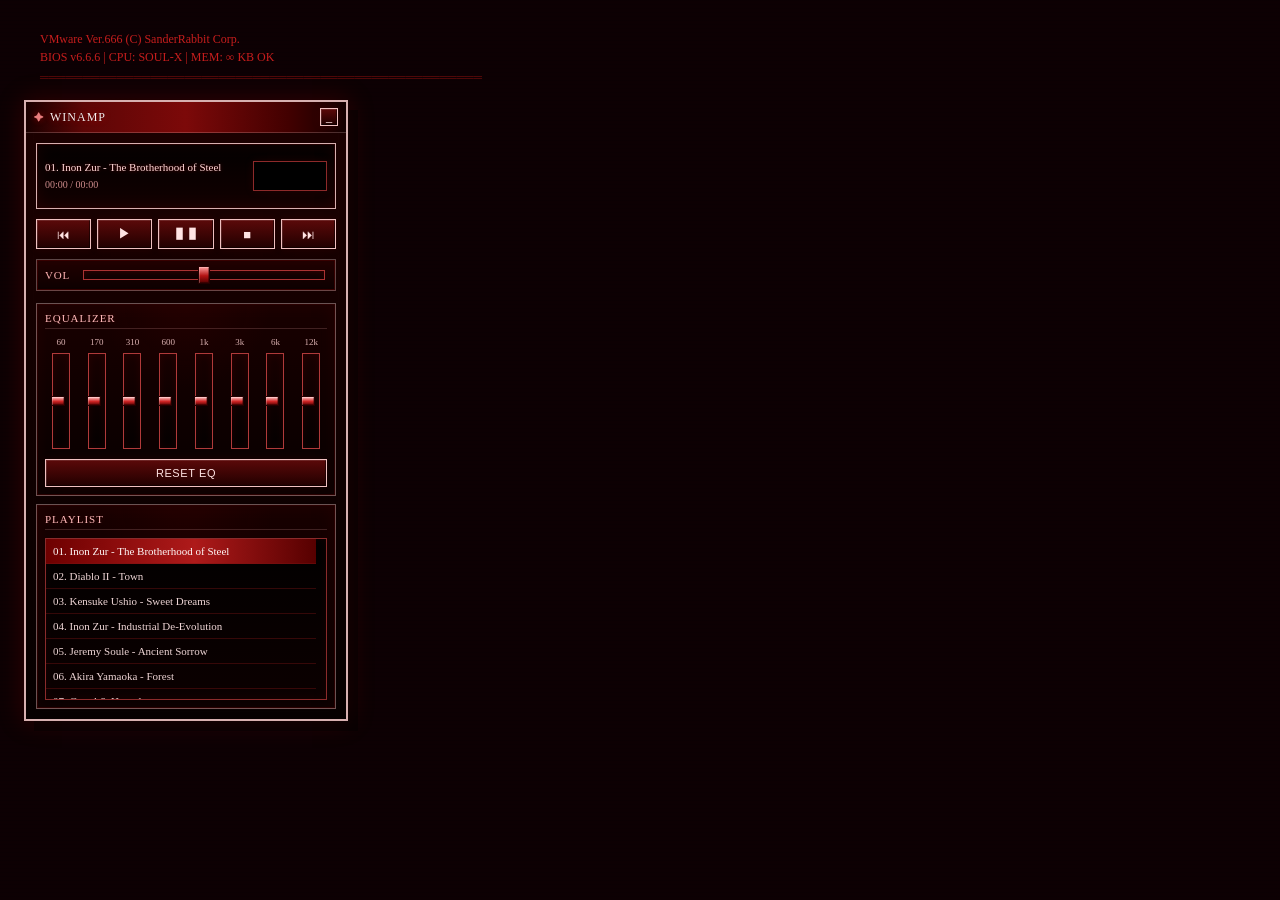
==== commit 43faf865: "Update index.html" ====
--- a/index.html
+++ b/index.html
@@ -12,7 +12,7 @@
 <div id="intro-overlay" style="
   position:fixed; inset:0; z-index:9999;
   background:#0d0003;
-  font-family:'Courier New',monospace;
+  font-family: 'Kenris';
   padding:2rem 2.5rem; box-sizing:border-box;
   overflow:hidden; transition:opacity 0.8s ease;
 ">
@@ -42,7 +42,7 @@
 ⠀⠀⠀⠀⠀⠀⠀⠘⠻⠷⣞⣋⡀⠀⠘⣿⡧⠀⠀⢀⣾⣤⠶⠚⠁⠀⠀⠀⠀⠀⠀
 ⠀⠀⠀⠀⠀⠀⠀⠀⠀⠀⠀⠉⠙⠛⠛⠛⠛⠛⠛⠉⠁⠀⠀⠀⠀⠀⠀⠀⠀⠀⠀
                                                    
-     ✝  Z H U K L Y Y H I I P A  ✝                     </pre>
+</pre>
 
     <div class="io-vf" id="io-dvd2" style="color:#5a0a0a;font-size:12px;margin-bottom:1rem;">════════════════════════════════════════════════════</div>
 
@@ -64,12 +64,10 @@
 (function(){
   const LOG = [
     { t:"[ SYS  ]  Initializing kernel modules................", s:"OK" },
-    { t:"[ SYS  ]  Loading device drivers......................", s:"OK" },
     { t:"[ MEM  ]  Memory test passed..........................", s:"PASS" },
     { t:"[ DISK ]  Scanning storage............................", s:"OK" },
     { t:"[ NET  ]  Network interface UP........................", s:"OK" },
     { t:"[ SOUL ]  Checking soul integrity.....................", s:"OK" },
-    { t:"[ SYS  ]  Mounting filesystem.........................", s:"OK" },
     { t:"[ WARN ]  666 anomalies detected — ignoring............", s:"SKIP" },
     { t:"[ INIT ]  Spawning BACKROOM.EXE.........................", s:"OK" },
     { t:"[ INIT ]  Occult vibe module loaded...................", s:"OK" },
